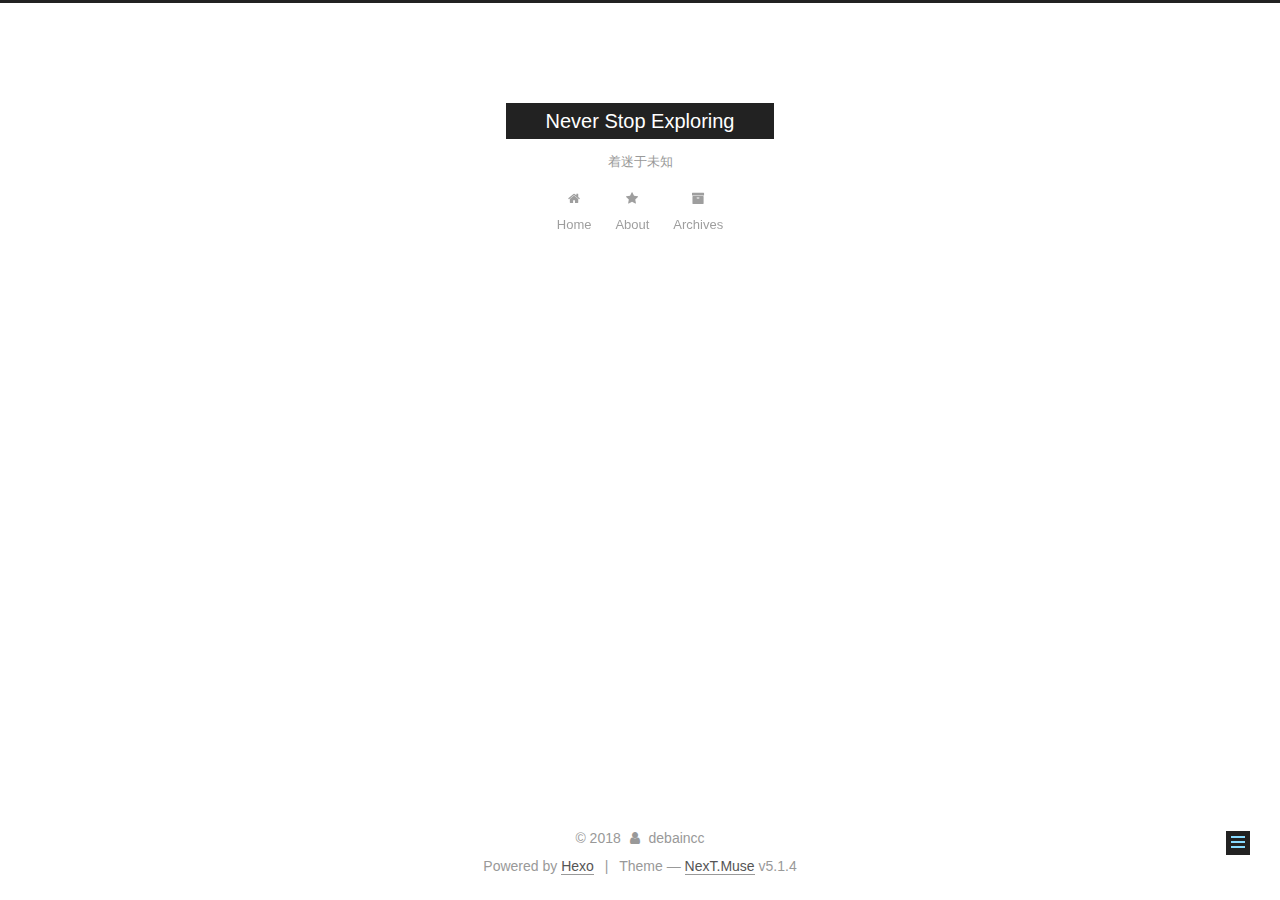
==== about/index.html @ a9b1a8de "Site updated: 2018-10-05 01:32:10" ====
<!DOCTYPE html>



  


<html class="theme-next muse use-motion" lang="zh">
<head>
  <meta charset="UTF-8"/>
<meta http-equiv="X-UA-Compatible" content="IE=edge" />
<meta name="viewport" content="width=device-width, initial-scale=1, maximum-scale=1"/>
<meta name="theme-color" content="#222">









<meta http-equiv="Cache-Control" content="no-transform" />
<meta http-equiv="Cache-Control" content="no-siteapp" />
















  
  
  <link href="/lib/fancybox/source/jquery.fancybox.css?v=2.1.5" rel="stylesheet" type="text/css" />







<link href="/lib/font-awesome/css/font-awesome.min.css?v=4.6.2" rel="stylesheet" type="text/css" />

<link href="/css/main.css?v=5.1.4" rel="stylesheet" type="text/css" />


  <link rel="apple-touch-icon" sizes="180x180" href="/images/apple-touch-icon-next.png?v=5.1.4">


  <link rel="icon" type="image/png" sizes="32x32" href="/images/favicon-32x32-next.png?v=5.1.4">


  <link rel="icon" type="image/png" sizes="16x16" href="/images/favicon-16x16-next.png?v=5.1.4">


  <link rel="mask-icon" href="/images/logo.svg?v=5.1.4" color="#222">





  <meta name="keywords" content="Hexo, NexT" />










<meta name="description" content="程序员，算法渣 电子音乐制作人，手法略残 理性思考者（韭菜），略感焦虑 着迷于未知">
<meta property="og:type" content="website">
<meta property="og:title" content="关于我">
<meta property="og:url" content="http://debiancc.me/about/index.html">
<meta property="og:site_name" content="Never Stop Exploring">
<meta property="og:description" content="程序员，算法渣 电子音乐制作人，手法略残 理性思考者（韭菜），略感焦虑 着迷于未知">
<meta property="og:locale" content="zh">
<meta property="og:image" content="http://debiancc.me/images/pasted-1.png">
<meta property="og:updated_time" content="2018-10-04T11:57:02.921Z">
<meta name="twitter:card" content="summary">
<meta name="twitter:title" content="关于我">
<meta name="twitter:description" content="程序员，算法渣 电子音乐制作人，手法略残 理性思考者（韭菜），略感焦虑 着迷于未知">
<meta name="twitter:image" content="http://debiancc.me/images/pasted-1.png">



<script type="text/javascript" id="hexo.configurations">
  var NexT = window.NexT || {};
  var CONFIG = {
    root: '/',
    scheme: 'Muse',
    version: '5.1.4',
    sidebar: {"position":"left","display":"post","offset":12,"b2t":false,"scrollpercent":false,"onmobile":false},
    fancybox: true,
    tabs: true,
    motion: {"enable":true,"async":false,"transition":{"post_block":"fadeIn","post_header":"slideDownIn","post_body":"slideDownIn","coll_header":"slideLeftIn","sidebar":"slideUpIn"}},
    duoshuo: {
      userId: '0',
      author: 'Author'
    },
    algolia: {
      applicationID: '',
      apiKey: '',
      indexName: '',
      hits: {"per_page":10},
      labels: {"input_placeholder":"Search for Posts","hits_empty":"We didn't find any results for the search: ${query}","hits_stats":"${hits} results found in ${time} ms"}
    }
  };
</script>



  <link rel="canonical" href="http://debiancc.me/about/"/>





  <title>关于我 | Never Stop Exploring</title>
  








</head>

<body itemscope itemtype="http://schema.org/WebPage" lang="zh">

  
  
    
  

  <div class="container sidebar-position-left page-post-detail">
    <div class="headband"></div>

    <header id="header" class="header" itemscope itemtype="http://schema.org/WPHeader">
      <div class="header-inner"><div class="site-brand-wrapper">
  <div class="site-meta ">
    

    <div class="custom-logo-site-title">
      <a href="/"  class="brand" rel="start">
        <span class="logo-line-before"><i></i></span>
        <span class="site-title">Never Stop Exploring</span>
        <span class="logo-line-after"><i></i></span>
      </a>
    </div>
      
        <p class="site-subtitle">着迷于未知</p>
      
  </div>

  <div class="site-nav-toggle">
    <button>
      <span class="btn-bar"></span>
      <span class="btn-bar"></span>
      <span class="btn-bar"></span>
    </button>
  </div>
</div>

<nav class="site-nav">
  

  
    <ul id="menu" class="menu">
      
        
        <li class="menu-item menu-item-home">
          <a href="/" rel="section">
            
              <i class="menu-item-icon fa fa-fw fa-home"></i> <br />
            
            Home
          </a>
        </li>
      
        
        <li class="menu-item menu-item-about">
          <a href="/about/" rel="section">
            
              <i class="menu-item-icon fa fa-fw fa-star"></i> <br />
            
            About
          </a>
        </li>
      
        
        <li class="menu-item menu-item-archives">
          <a href="/archives/" rel="section">
            
              <i class="menu-item-icon fa fa-fw fa-archive"></i> <br />
            
            Archives
          </a>
        </li>
      

      
    </ul>
  

  
</nav>



 </div>
    </header>

    <main id="main" class="main">
      <div class="main-inner">
        <div class="content-wrap">
          <div id="content" class="content">
            

  <div id="posts" class="posts-expand">
    
    
    
    <div class="post-block page">
      <header class="post-header">

	<h1 class="post-title" itemprop="name headline">关于我</h1>



</header>

      
      
      
      <div class="post-body">
        
        
          <p>程序员，算法渣</p>
<p>电子音乐制作人，手法略残</p>
<p>理性思考者（韭菜），略感焦虑</p>
<p>着迷于未知</p>
<p><img src="/images/pasted-1.png" alt="upload successful"></p>

        
      </div>
      
      
      
    </div>
    
    
    
  </div>


          </div>
          


          

  
    <div class="comments" id="comments">
    </div>
  



        </div>
        
          
  
  <div class="sidebar-toggle">
    <div class="sidebar-toggle-line-wrap">
      <span class="sidebar-toggle-line sidebar-toggle-line-first"></span>
      <span class="sidebar-toggle-line sidebar-toggle-line-middle"></span>
      <span class="sidebar-toggle-line sidebar-toggle-line-last"></span>
    </div>
  </div>

  <aside id="sidebar" class="sidebar">
    
    <div class="sidebar-inner">

      

      

      <section class="site-overview-wrap sidebar-panel sidebar-panel-active">
        <div class="site-overview">
          <div class="site-author motion-element" itemprop="author" itemscope itemtype="http://schema.org/Person">
            
              <p class="site-author-name" itemprop="name">debaincc</p>
              <p class="site-description motion-element" itemprop="description"></p>
          </div>

          <nav class="site-state motion-element">

            
              <div class="site-state-item site-state-posts">
              
                <a href="/archives/">
              
                  <span class="site-state-item-count">1</span>
                  <span class="site-state-item-name">posts</span>
                </a>
              </div>
            

            

            

          </nav>

          

          

          
          

          
          

          

        </div>
      </section>

      

      

    </div>
  </aside>


        
      </div>
    </main>

    <footer id="footer" class="footer">
      <div class="footer-inner">
        <div class="copyright">&copy; <span itemprop="copyrightYear">2018</span>
  <span class="with-love">
    <i class="fa fa-user"></i>
  </span>
  <span class="author" itemprop="copyrightHolder">debaincc</span>

  
</div>


  <div class="powered-by">Powered by <a class="theme-link" target="_blank" href="https://hexo.io">Hexo</a></div>



  <span class="post-meta-divider">|</span>



  <div class="theme-info">Theme &mdash; <a class="theme-link" target="_blank" href="https://github.com/iissnan/hexo-theme-next">NexT.Muse</a> v5.1.4</div>




        







        
      </div>
    </footer>

    
      <div class="back-to-top">
        <i class="fa fa-arrow-up"></i>
        
      </div>
    

    

  </div>

  

<script type="text/javascript">
  if (Object.prototype.toString.call(window.Promise) !== '[object Function]') {
    window.Promise = null;
  }
</script>









  












  
  
    <script type="text/javascript" src="/lib/jquery/index.js?v=2.1.3"></script>
  

  
  
    <script type="text/javascript" src="/lib/fastclick/lib/fastclick.min.js?v=1.0.6"></script>
  

  
  
    <script type="text/javascript" src="/lib/jquery_lazyload/jquery.lazyload.js?v=1.9.7"></script>
  

  
  
    <script type="text/javascript" src="/lib/velocity/velocity.min.js?v=1.2.1"></script>
  

  
  
    <script type="text/javascript" src="/lib/velocity/velocity.ui.min.js?v=1.2.1"></script>
  

  
  
    <script type="text/javascript" src="/lib/fancybox/source/jquery.fancybox.pack.js?v=2.1.5"></script>
  


  


  <script type="text/javascript" src="/js/src/utils.js?v=5.1.4"></script>

  <script type="text/javascript" src="/js/src/motion.js?v=5.1.4"></script>



  
  

  
  <script type="text/javascript" src="/js/src/scrollspy.js?v=5.1.4"></script>
<script type="text/javascript" src="/js/src/post-details.js?v=5.1.4"></script>



  


  <script type="text/javascript" src="/js/src/bootstrap.js?v=5.1.4"></script>



  


  




	





  





  










  <script src="//cdn1.lncld.net/static/js/3.0.4/av-min.js"></script>
  <script src="//unpkg.com/valine/dist/Valine.min.js"></script>
  
  <script type="text/javascript">
    var GUEST = ['nick','mail','link'];
    var guest = 'nick,mail,link';
    guest = guest.split(',').filter(item=>{
      return GUEST.indexOf(item)>-1;
    });
    new Valine({
        el: '#comments' ,
        verify: true,
        notify: false,
        appId: 'GdkSOOw5vYKN2gISis4T5c6l-gzGzoHsz',
        appKey: 'bnoTFtNhoXk9dy1do5fguX56',
        placeholder: '欢迎斧正',
        avatar:'',
        guest_info:guest,
        pageSize:'10' || 10,
    });
  </script>



  





  

  

  

  
  

  

  

  

</body>
</html>
---- css/main.css ----
/* normalize.css v3.0.2 | MIT License | git.io/normalize */
html {
  font-family: sans-serif; /* 1 */
  -ms-text-size-adjust: 100%; /* 2 */
  -webkit-text-size-adjust: 100%; /* 2 */
}
body {
  margin: 0;
}
article,
aside,
details,
figcaption,
figure,
footer,
header,
hgroup,
main,
menu,
nav,
section,
summary {
  display: block;
}
audio,
canvas,
progress,
video {
  display: inline-block; /* 1 */
  vertical-align: baseline; /* 2 */
}
audio:not([controls]) {
  display: none;
  height: 0;
}
[hidden],
template {
  display: none;
}
a {
  background-color: transparent;
}
a:active,
a:hover {
  outline: 0;
}
abbr[title] {
  border-bottom: 1px dotted;
}
b,
strong {
  font-weight: bold;
}
dfn {
  font-style: italic;
}
h1 {
  font-size: 2em;
  margin: 0.67em 0;
}
mark {
  background: #ff0;
  color: #000;
}
small {
  font-size: 80%;
}
sub,
sup {
  font-size: 75%;
  line-height: 0;
  position: relative;
  vertical-align: baseline;
}
sup {
  top: -0.5em;
}
sub {
  bottom: -0.25em;
}
img {
  border: 0;
}
svg:not(:root) {
  overflow: hidden;
}
figure {
  margin: 1em 40px;
}
hr {
  -moz-box-sizing: content-box;
  box-sizing: content-box;
  height: 0;
}
pre {
  overflow: auto;
}
code,
kbd,
pre,
samp {
  font-family: monospace, monospace;
  font-size: 1em;
}
button,
input,
optgroup,
select,
textarea {
  color: inherit; /* 1 */
  font: inherit; /* 2 */
  margin: 0; /* 3 */
}
button {
  overflow: visible;
}
button,
select {
  text-transform: none;
}
button,
html input[type="button"],
input[type="reset"],
input[type="submit"] {
  -webkit-appearance: button; /* 2 */
  cursor: pointer; /* 3 */
}
button[disabled],
html input[disabled] {
  cursor: default;
}
button::-moz-focus-inner,
input::-moz-focus-inner {
  border: 0;
  padding: 0;
}
input {
  line-height: normal;
}
input[type="checkbox"],
input[type="radio"] {
  box-sizing: border-box; /* 1 */
  padding: 0; /* 2 */
}
input[type="number"]::-webkit-inner-spin-button,
input[type="number"]::-webkit-outer-spin-button {
  height: auto;
}
input[type="search"] {
  -webkit-appearance: textfield; /* 1 */
  -moz-box-sizing: content-box;
  -webkit-box-sizing: content-box; /* 2 */
  box-sizing: content-box;
}
input[type="search"]::-webkit-search-cancel-button,
input[type="search"]::-webkit-search-decoration {
  -webkit-appearance: none;
}
fieldset {
  border: 1px solid #c0c0c0;
  margin: 0 2px;
  padding: 0.35em 0.625em 0.75em;
}
legend {
  border: 0; /* 1 */
  padding: 0; /* 2 */
}
textarea {
  overflow: auto;
}
optgroup {
  font-weight: bold;
}
table {
  border-collapse: collapse;
  border-spacing: 0;
}
td,
th {
  padding: 0;
}
::selection {
  background: #262a30;
  color: #fff;
}
body {
  position: relative;
  font-family: 'Lato', "PingFang SC", "Microsoft YaHei", sans-serif;
  font-size: 14px;
  line-height: 2;
  color: #555;
  background: #fff;
}
@media (max-width: 767px) {
  body {
    padding-right: 0 !important;
  }
}
@media (min-width: 768px) and (max-width: 991px) {
  body {
    padding-right: 0 !important;
  }
}
@media (min-width: 1600px) {
  body {
    font-size: 16px;
  }
}
h1,
h2,
h3,
h4,
h5,
h6 {
  margin: 0;
  padding: 0;
  font-weight: bold;
  line-height: 1.5;
  font-family: 'Lato', "PingFang SC", "Microsoft YaHei", sans-serif;
}
h2,
h3,
h4,
h5,
h6 {
  margin: 20px 0 15px;
}
h1 {
  font-size: 22px;
}
@media (max-width: 767px) {
  h1 {
    font-size: 18px;
  }
}
h2 {
  font-size: 20px;
}
@media (max-width: 767px) {
  h2 {
    font-size: 16px;
  }
}
h3 {
  font-size: 18px;
}
@media (max-width: 767px) {
  h3 {
    font-size: 14px;
  }
}
h4 {
  font-size: 16px;
}
@media (max-width: 767px) {
  h4 {
    font-size: 12px;
  }
}
h5 {
  font-size: 14px;
}
@media (max-width: 767px) {
  h5 {
    font-size: 10px;
  }
}
h6 {
  font-size: 12px;
}
@media (max-width: 767px) {
  h6 {
    font-size: 8px;
  }
}
p {
  margin: 0 0 20px 0;
}
a {
  color: #555;
  text-decoration: none;
  outline: none;
  border-bottom: 1px solid #999;
  word-wrap: break-word;
}
a:hover {
  color: #222;
  border-bottom-color: #222;
}
blockquote {
  margin: 0;
  padding: 0;
}
img {
  display: block;
  margin: auto;
  max-width: 100%;
  height: auto;
}
hr {
  margin: 40px 0;
  height: 3px;
  border: none;
  background-color: #ddd;
  background-image: repeating-linear-gradient(-45deg, #fff, #fff 4px, transparent 4px, transparent 8px);
}
blockquote {
  padding: 0 15px;
  color: #666;
  border-left: 4px solid #ddd;
}
blockquote cite::before {
  content: "-";
  padding: 0 5px;
}
dt {
  font-weight: 700;
}
dd {
  margin: 0;
  padding: 0;
}
kbd {
  border: 1px solid #ccc;
  border-radius: 0.2em;
  box-shadow: 0.1em 0.1em 0.2em rgba(0,0,0,0.1);
  background-color: #f9f9f9;
  font-family: inherit;
  background-image: -webkit-linear-gradient(top, #eee, #fff, #eee);
  padding: 0.1em 0.3em;
  white-space: nowrap;
}
.text-left {
  text-align: left;
}
.text-center {
  text-align: center;
}
.text-right {
  text-align: right;
}
.text-justify {
  text-align: justify;
}
.text-nowrap {
  white-space: nowrap;
}
.text-lowercase {
  text-transform: lowercase;
}
.text-uppercase {
  text-transform: uppercase;
}
.text-capitalize {
  text-transform: capitalize;
}
.center-block {
  display: block;
  margin-left: auto;
  margin-right: auto;
}
.clearfix:before,
.clearfix:after {
  content: " ";
  display: table;
}
.clearfix:after {
  clear: both;
}
.pullquote {
  width: 45%;
}
.pullquote.left {
  float: left;
  margin-left: 5px;
  margin-right: 10px;
}
.pullquote.right {
  float: right;
  margin-left: 10px;
  margin-right: 5px;
}
.affix.affix.affix {
  position: fixed;
}
.translation {
  margin-top: -20px;
  font-size: 14px;
  color: #999;
}
.scrollbar-measure {
  width: 100px;
  height: 100px;
  overflow: scroll;
  position: absolute;
  top: -9999px;
}
.use-motion .motion-element {
  opacity: 0;
}
table {
  margin: 20px 0;
  width: 100%;
  border-collapse: collapse;
  border-spacing: 0;
  border: 1px solid #ddd;
  font-size: 14px;
  table-layout: fixed;
  word-wrap: break-all;
}
table>tbody>tr:nth-of-type(odd) {
  background-color: #f9f9f9;
}
table>tbody>tr:hover {
  background-color: #f5f5f5;
}
caption,
th,
td {
  padding: 8px;
  text-align: left;
  vertical-align: middle;
  font-weight: normal;
}
th,
td {
  border-bottom: 3px solid #ddd;
  border-right: 1px solid #eee;
}
th {
  padding-bottom: 10px;
  font-weight: 700;
}
td {
  border-bottom-width: 1px;
}
html,
body {
  height: 100%;
}
.container {
  position: relative;
  min-height: 100%;
}
.header-inner {
  margin: 0 auto;
  padding: 100px 0 70px;
  width: 700px;
}
@media (min-width: 1600px) {
  .container .header-inner {
    width: 900px;
  }
}
.main {
  padding-bottom: 150px;
}
.main-inner {
  margin: 0 auto;
  width: 700px;
}
@media (min-width: 1600px) {
  .container .main-inner {
    width: 900px;
  }
}
.footer {
  position: absolute;
  left: 0;
  bottom: 0;
  width: 100%;
  min-height: 50px;
}
.footer-inner {
  box-sizing: border-box;
  margin: 20px auto;
  width: 700px;
}
@media (min-width: 1600px) {
  .container .footer-inner {
    width: 900px;
  }
}
pre,
.highlight {
  overflow: auto;
  margin: 20px 0;
  padding: 0;
  font-size: 13px;
  color: #4d4d4c;
  background: #f7f7f7;
  line-height: 1.6;
}
pre,
code {
  font-family: consolas, Menlo, "PingFang SC", "Microsoft YaHei", monospace;
}
code {
  padding: 2px 4px;
  word-wrap: break-word;
  color: #555;
  background: #eee;
  border-radius: 3px;
  font-size: 13px;
}
pre {
  padding: 10px;
}
pre code {
  padding: 0;
  color: #4d4d4c;
  background: none;
  text-shadow: none;
}
.highlight {
  border-radius: 1px;
}
.highlight pre {
  border: none;
  margin: 0;
  padding: 10px 0;
}
.highlight table {
  margin: 0;
  width: auto;
  border: none;
}
.highlight td {
  border: none;
  padding: 0;
}
.highlight figcaption {
  font-size: 1em;
  color: #4d4d4c;
  line-height: 1em;
  margin-bottom: 1em;
}
.highlight figcaption:before,
.highlight figcaption:after {
  content: " ";
  display: table;
}
.highlight figcaption:after {
  clear: both;
}
.highlight figcaption a {
  float: right;
  color: #4d4d4c;
}
.highlight figcaption a:hover {
  border-bottom-color: #4d4d4c;
}
.highlight .gutter pre {
  padding-left: 10px;
  padding-right: 10px;
  color: #869194;
  text-align: right;
  background-color: #eff2f3;
}
.highlight .code pre {
  width: 100%;
  padding-left: 10px;
  padding-right: 10px;
  background-color: #f7f7f7;
}
.highlight .line {
  height: 20px;
}
.gutter {
  -webkit-user-select: none;
  -moz-user-select: none;
  -ms-user-select: none;
  user-select: none;
}
.gist table {
  width: auto;
}
.gist table td {
  border: none;
}
pre .deletion {
  background: #fdd;
}
pre .addition {
  background: #dfd;
}
pre .meta {
  color: #8959a8;
}
pre .comment {
  color: #8e908c;
}
pre .variable,
pre .attribute,
pre .tag,
pre .regexp,
pre .ruby .constant,
pre .xml .tag .title,
pre .xml .pi,
pre .xml .doctype,
pre .html .doctype,
pre .css .id,
pre .css .class,
pre .css .pseudo {
  color: #c82829;
}
pre .number,
pre .preprocessor,
pre .built_in,
pre .literal,
pre .params,
pre .constant,
pre .command {
  color: #f5871f;
}
pre .ruby .class .title,
pre .css .rules .attribute,
pre .string,
pre .value,
pre .inheritance,
pre .header,
pre .ruby .symbol,
pre .xml .cdata,
pre .special,
pre .number,
pre .formula {
  color: #718c00;
}
pre .title,
pre .css .hexcolor {
  color: #3e999f;
}
pre .function,
pre .python .decorator,
pre .python .title,
pre .ruby .function .title,
pre .ruby .title .keyword,
pre .perl .sub,
pre .javascript .title,
pre .coffeescript .title {
  color: #4271ae;
}
pre .keyword,
pre .javascript .function {
  color: #8959a8;
}
.full-image.full-image.full-image.full-image {
  border: none;
  max-width: 100%;
  width: auto;
  margin: 20px auto 25px;
}
@media (min-width: 992px) {
  .full-image.full-image.full-image.full-image {
    max-width: none;
    width: 110%;
    margin: 25px -5%;
  }
}
.blockquote-center,
.page-home .post-type-quote blockquote,
.page-post-detail .post-type-quote blockquote {
  position: relative;
  margin: 40px 0;
  padding: 0;
  border-left: none;
  text-align: center;
}
.blockquote-center::before,
.page-home .post-type-quote blockquote::before,
.page-post-detail .post-type-quote blockquote::before,
.blockquote-center::after,
.page-home .post-type-quote blockquote::after,
.page-post-detail .post-type-quote blockquote::after {
  position: absolute;
  content: ' ';
  display: block;
  width: 100%;
  height: 24px;
  opacity: 0.2;
  background-repeat: no-repeat;
  background-position: 0 -6px;
  background-size: 22px 22px;
}
.blockquote-center::before,
.page-home .post-type-quote blockquote::before,
.page-post-detail .post-type-quote blockquote::before {
  top: -20px;
  background-image: url("../images/quote-l.svg");
  border-top: 1px solid #ccc;
}
.blockquote-center::after,
.page-home .post-type-quote blockquote::after,
.page-post-detail .post-type-quote blockquote::after {
  bottom: -20px;
  background-image: url("../images/quote-r.svg");
  border-bottom: 1px solid #ccc;
  background-position: 100% 8px;
}
.blockquote-center p,
.page-home .post-type-quote blockquote p,
.page-post-detail .post-type-quote blockquote p,
.blockquote-center div,
.page-home .post-type-quote blockquote div,
.page-post-detail .post-type-quote blockquote div {
  text-align: center;
}
.post .post-body .group-picture img {
  box-sizing: border-box;
  padding: 0 3px;
  border: none;
}
.post .group-picture-row {
  overflow: hidden;
  margin-top: 6px;
}
.post .group-picture-row:first-child {
  margin-top: 0;
}
.post .group-picture-column {
  float: left;
}
.page-post-detail .post-body .group-picture-column {
  float: none;
  margin-top: 10px;
  width: auto !important;
}
.page-post-detail .post-body .group-picture-column img {
  margin: 0 auto;
}
.page-archive .group-picture-container {
  overflow: hidden;
}
.page-archive .group-picture-row {
  float: left;
}
.page-archive .group-picture-row:first-child {
  margin-top: 6px;
}
.page-archive .group-picture-column {
  max-width: 150px;
  max-height: 150px;
}
.post-body .note {
  position: relative;
  padding: 15px;
  margin-bottom: 20px;
  border: 1px solid #eee;
  border-left-width: 5px;
  border-radius: 3px;
}
.post-body .note h2,
.post-body .note h3,
.post-body .note h4,
.post-body .note h5,
.post-body .note h6 {
  margin-top: 0;
  margin-bottom: 0;
  border-bottom: initial;
  padding-top: 0 !important;
}
.post-body .note p:first-child,
.post-body .note ul:first-child,
.post-body .note ol:first-child,
.post-body .note table:first-child,
.post-body .note pre:first-child,
.post-body .note blockquote:first-child {
  margin-top: 0;
}
.post-body .note p:last-child,
.post-body .note ul:last-child,
.post-body .note ol:last-child,
.post-body .note table:last-child,
.post-body .note pre:last-child,
.post-body .note blockquote:last-child {
  margin-bottom: 0;
}
.post-body .note.default {
  border-left-color: #777;
}
.post-body .note.default h2,
.post-body .note.default h3,
.post-body .note.default h4,
.post-body .note.default h5,
.post-body .note.default h6 {
  color: #777;
}
.post-body .note.primary {
  border-left-color: #6f42c1;
}
.post-body .note.primary h2,
.post-body .note.primary h3,
.post-body .note.primary h4,
.post-body .note.primary h5,
.post-body .note.primary h6 {
  color: #6f42c1;
}
.post-body .note.info {
  border-left-color: #428bca;
}
.post-body .note.info h2,
.post-body .note.info h3,
.post-body .note.info h4,
.post-body .note.info h5,
.post-body .note.info h6 {
  color: #428bca;
}
.post-body .note.success {
  border-left-color: #5cb85c;
}
.post-body .note.success h2,
.post-body .note.success h3,
.post-body .note.success h4,
.post-body .note.success h5,
.post-body .note.success h6 {
  color: #5cb85c;
}
.post-body .note.warning {
  border-left-color: #f0ad4e;
}
.post-body .note.warning h2,
.post-body .note.warning h3,
.post-body .note.warning h4,
.post-body .note.warning h5,
.post-body .note.warning h6 {
  color: #f0ad4e;
}
.post-body .note.danger {
  border-left-color: #d9534f;
}
.post-body .note.danger h2,
.post-body .note.danger h3,
.post-body .note.danger h4,
.post-body .note.danger h5,
.post-body .note.danger h6 {
  color: #d9534f;
}
.post-body .label {
  display: inline;
  padding: 0 2px;
  white-space: nowrap;
}
.post-body .label.default {
  background-color: #f0f0f0;
}
.post-body .label.primary {
  background-color: #efe6f7;
}
.post-body .label.info {
  background-color: #e5f2f8;
}
.post-body .label.success {
  background-color: #e7f4e9;
}
.post-body .label.warning {
  background-color: #fcf6e1;
}
.post-body .label.danger {
  background-color: #fae8eb;
}
.post-body .tabs {
  position: relative;
  display: block;
  margin-bottom: 20px;
  padding-top: 10px;
}
.post-body .tabs ul.nav-tabs {
  margin: 0;
  padding: 0;
  display: flex;
  margin-bottom: -1px;
}
@media (max-width: 413px) {
  .post-body .tabs ul.nav-tabs {
    display: block;
    margin-bottom: 5px;
  }
}
.post-body .tabs ul.nav-tabs li.tab {
  list-style-type: none !important;
  margin: 0 0.25em 0 0;
  border-top: 3px solid transparent;
  border-left: 1px solid transparent;
  border-right: 1px solid transparent;
}
@media (max-width: 413px) {
  .post-body .tabs ul.nav-tabs li.tab {
    margin: initial;
    border-top: 1px solid transparent;
    border-left: 3px solid transparent;
    border-right: 1px solid transparent;
    border-bottom: 1px solid transparent;
  }
}
.post-body .tabs ul.nav-tabs li.tab a {
  outline: 0;
  border-bottom: initial;
  display: block;
  line-height: 1.8em;
  padding: 0.25em 0.75em;
  transition-duration: 0.2s;
  transition-timing-function: ease-out;
  transition-delay: 0s;
}
.post-body .tabs ul.nav-tabs li.tab a i {
  width: 1.285714285714286em;
}
.post-body .tabs ul.nav-tabs li.tab.active {
  border-top: 3px solid #fc6423;
  border-left: 1px solid #ddd;
  border-right: 1px solid #ddd;
  background-color: #fff;
}
@media (max-width: 413px) {
  .post-body .tabs ul.nav-tabs li.tab.active {
    border-top: 1px solid #ddd;
    border-left: 3px solid #fc6423;
    border-right: 1px solid #ddd;
    border-bottom: 1px solid #ddd;
  }
}
.post-body .tabs ul.nav-tabs li.tab.active a {
  cursor: default;
  color: #555;
}
.post-body .tabs .tab-content {
  background-color: #fff;
}
.post-body .tabs .tab-content .tab-pane {
  border: 1px solid #ddd;
  padding: 20px 20px 0 20px;
}
.post-body .tabs .tab-content .tab-pane:not(.active) {
  display: none !important;
}
.post-body .tabs .tab-content .tab-pane.active {
  display: block !important;
}
.btn {
  display: inline-block;
  padding: 0 20px;
  font-size: 14px;
  color: #fff;
  background: #222;
  border: 2px solid #222;
  text-decoration: none;
  border-radius: 0;
  transition-property: background-color;
  transition-duration: 0.2s;
  transition-timing-function: ease-in-out;
  transition-delay: 0s;
  line-height: 2;
}
.btn:hover {
  border-color: #222;
  color: #222;
  background: #fff;
}
.btn +.btn {
  margin: 0 0 8px 8px;
}
.btn .fa-fw {
  width: 1.285714285714286em;
  text-align: left;
}
.btn-bar {
  display: block;
  width: 22px;
  height: 2px;
  background: #555;
  border-radius: 1px;
}
.btn-bar+.btn-bar {
  margin-top: 4px;
}
.pagination {
  margin: 120px 0 40px;
  text-align: center;
  border-top: 1px solid #eee;
}
.page-number-basic,
.pagination .prev,
.pagination .next,
.pagination .page-number,
.pagination .space {
  display: inline-block;
  position: relative;
  top: -1px;
  margin: 0 10px;
  padding: 0 11px;
}
@media (max-width: 767px) {
  .page-number-basic,
  .pagination .prev,
  .pagination .next,
  .pagination .page-number,
  .pagination .space {
    margin: 0 5px;
  }
}
.pagination .prev,
.pagination .next,
.pagination .page-number {
  border-bottom: 0;
  border-top: 1px solid #eee;
  transition-property: border-color;
  transition-duration: 0.2s;
  transition-timing-function: ease-in-out;
  transition-delay: 0s;
}
.pagination .prev:hover,
.pagination .next:hover,
.pagination .page-number:hover {
  border-top-color: #222;
}
.pagination .space {
  padding: 0;
  margin: 0;
}
.pagination .prev {
  margin-left: 0;
}
.pagination .next {
  margin-right: 0;
}
.pagination .page-number.current {
  color: #fff;
  background: #ccc;
  border-top-color: #ccc;
}
@media (max-width: 767px) {
  .pagination {
    border-top: none;
  }
  .pagination .prev,
  .pagination .next,
  .pagination .page-number {
    margin-bottom: 10px;
    border-top: 0;
    border-bottom: 1px solid #eee;
    padding: 0 10px;
  }
  .pagination .prev:hover,
  .pagination .next:hover,
  .pagination .page-number:hover {
    border-bottom-color: #222;
  }
}
.comments {
  margin: 60px 20px 0;
}
.tag-cloud {
  text-align: center;
}
.tag-cloud a {
  display: inline-block;
  margin: 10px;
}
.back-to-top {
  box-sizing: border-box;
  position: fixed;
  bottom: -100px;
  right: 30px;
  z-index: 1050;
  padding: 0 6px;
  width: 24px;
  background: #222;
  font-size: 12px;
  opacity: 1;
  color: #fff;
  cursor: pointer;
  text-align: center;
  -webkit-transform: translateZ(0);
  transition-property: bottom;
  transition-duration: 0.2s;
  transition-timing-function: ease-in-out;
  transition-delay: 0s;
}
@media (min-width: 768px) and (max-width: 991px) {
  .back-to-top {
    display: none !important;
  }
}
@media (max-width: 767px) {
  .back-to-top {
    display: none !important;
  }
}
.back-to-top.back-to-top-on {
  bottom: 19px;
}
.header {
  background: transparent;
}
.header-inner {
  position: relative;
}
.headband {
  height: 3px;
  background: #222;
}
.site-meta {
  margin: 0;
  text-align: center;
}
@media (max-width: 767px) {
  .site-meta {
    text-align: center;
  }
}
.brand {
  position: relative;
  display: inline-block;
  padding: 0 40px;
  color: #fff;
  background: #222;
  border-bottom: none;
}
.brand:hover {
  color: #fff;
}
.logo {
  display: inline-block;
  margin-right: 5px;
  line-height: 36px;
  vertical-align: top;
}
.site-title {
  display: inline-block;
  vertical-align: top;
  line-height: 36px;
  font-size: 20px;
  font-weight: normal;
  font-family: 'Lato', "PingFang SC", "Microsoft YaHei", sans-serif;
}
.site-subtitle {
  margin-top: 10px;
  font-size: 13px;
  color: #999;
}
.use-motion .brand {
  opacity: 0;
}
.use-motion .logo,
.use-motion .site-title,
.use-motion .site-subtitle {
  opacity: 0;
  position: relative;
  top: -10px;
}
.site-nav-toggle {
  display: none;
  position: absolute;
  top: 10px;
  left: 10px;
}
@media (max-width: 767px) {
  .site-nav-toggle {
    display: block;
  }
}
.site-nav-toggle button {
  margin-top: 2px;
  padding: 9px 10px;
  background: transparent;
  border: none;
}
@media (max-width: 767px) {
  .site-nav {
    display: none;
    margin: 0 -10px;
    padding: 0 10px;
    clear: both;
    border-top: 1px solid #ddd;
  }
}
@media (min-width: 768px) and (max-width: 991px) {
  .site-nav {
    display: block !important;
  }
}
@media (min-width: 992px) {
  .site-nav {
    display: block !important;
  }
}
.menu {
  margin-top: 20px;
  padding-left: 0;
  text-align: center;
}
.menu .menu-item {
  display: inline-block;
  margin: 0 10px;
  list-style: none;
}
@media screen and (max-width: 767px) {
  .menu .menu-item {
    margin-top: 10px;
  }
}
.menu .menu-item a {
  display: block;
  font-size: 13px;
  line-height: inherit;
  border-bottom: 1px solid transparent;
  transition-property: border-color;
  transition-duration: 0.2s;
  transition-timing-function: ease-in-out;
  transition-delay: 0s;
}
.menu .menu-item a:hover {
  border-bottom-color: #222;
}
.menu .menu-item .fa {
  margin-right: 5px;
}
.use-motion .menu-item {
  opacity: 0;
}
.post-body {
  font-family: 'Lato', "PingFang SC", "Microsoft YaHei", sans-serif;
}
@media (max-width: 767px) {
  .post-body {
    word-break: break-word;
  }
}
.post-body .fancybox img {
  display: block !important;
  margin: 0 auto;
  cursor: pointer;
  cursor: zoom-in;
  cursor: -webkit-zoom-in;
}
.post-body .image-caption,
.post-body .figure .caption {
  margin: -20px auto 15px;
  text-align: center;
  font-size: 14px;
  color: #999;
  font-weight: bold;
  line-height: 1;
}
.post-sticky-flag {
  display: inline-block;
  font-size: 16px;
  -ms-transform: rotate(30deg);
  -webkit-transform: rotate(30deg);
  -moz-transform: rotate(30deg);
  -ms-transform: rotate(30deg);
  -o-transform: rotate(30deg);
  transform: rotate(30deg);
}
.use-motion .post-block,
.use-motion .pagination,
.use-motion .comments {
  opacity: 0;
}
.use-motion .post-header {
  opacity: 0;
}
.use-motion .post-body {
  opacity: 0;
}
.use-motion .collection-title {
  opacity: 0;
}
.posts-expand {
  padding-top: 40px;
}
@media (max-width: 767px) {
  .posts-expand {
    margin: 0 20px;
  }
  .post-body pre .gutter pre {
    padding-right: 10px;
  }
  .post-body .highlight {
    margin-left: 0px;
    margin-right: 0px;
    padding: 0;
  }
  .post-body .highlight .gutter pre {
    padding-right: 10px;
  }
}
@media (min-width: 992px) {
  .posts-expand .post-body {
    text-align: justify;
  }
}
.posts-expand .post-body h2,
.posts-expand .post-body h3,
.posts-expand .post-body h4,
.posts-expand .post-body h5,
.posts-expand .post-body h6 {
  padding-top: 10px;
}
.posts-expand .post-body h2 .header-anchor,
.posts-expand .post-body h3 .header-anchor,
.posts-expand .post-body h4 .header-anchor,
.posts-expand .post-body h5 .header-anchor,
.posts-expand .post-body h6 .header-anchor {
  float: right;
  margin-left: 10px;
  color: #ccc;
  border-bottom-style: none;
  visibility: hidden;
}
.posts-expand .post-body h2 .header-anchor:hover,
.posts-expand .post-body h3 .header-anchor:hover,
.posts-expand .post-body h4 .header-anchor:hover,
.posts-expand .post-body h5 .header-anchor:hover,
.posts-expand .post-body h6 .header-anchor:hover {
  color: inherit;
}
.posts-expand .post-body h2:hover .header-anchor,
.posts-expand .post-body h3:hover .header-anchor,
.posts-expand .post-body h4:hover .header-anchor,
.posts-expand .post-body h5:hover .header-anchor,
.posts-expand .post-body h6:hover .header-anchor {
  visibility: visible;
}
.posts-expand .post-body ul li {
  list-style: circle;
}
.posts-expand .post-body img {
  box-sizing: border-box;
  margin: auto;
  padding: 3px;
  border: 1px solid #ddd;
}
.posts-expand .post-body .fancybox img {
  margin: 0 auto 25px;
}
@media (max-width: 767px) {
  .posts-collapse {
    margin: 0 20px;
  }
  .posts-collapse .post-title,
  .posts-collapse .post-meta {
    display: block;
    width: auto;
    text-align: left;
  }
}
.posts-collapse {
  position: relative;
  z-index: 1010;
  margin-left: 55px;
}
.posts-collapse::after {
  content: " ";
  position: absolute;
  top: 20px;
  left: 0;
  margin-left: -2px;
  width: 4px;
  height: 100%;
  background: #f5f5f5;
  z-index: -1;
}
@media (max-width: 767px) {
  .posts-collapse {
    margin: 0 20px;
  }
}
.posts-collapse .collection-title {
  position: relative;
  margin: 60px 0;
}
.posts-collapse .collection-title h1,
.posts-collapse .collection-title h2 {
  margin-left: 20px;
}
.posts-collapse .collection-title small {
  color: #bbb;
  margin-left: 5px;
}
.posts-collapse .collection-title::before {
  content: " ";
  position: absolute;
  left: 0;
  top: 50%;
  margin-left: -4px;
  margin-top: -4px;
  width: 8px;
  height: 8px;
  background: #bbb;
  border-radius: 50%;
}
.posts-collapse .post {
  margin: 30px 0;
}
.posts-collapse .post-header {
  position: relative;
  transition-duration: 0.2s;
  transition-timing-function: ease-in-out;
  transition-delay: 0s;
  transition-property: border;
  border-bottom: 1px dashed #ccc;
}
.posts-collapse .post-header::before {
  content: " ";
  position: absolute;
  left: 0;
  top: 12px;
  width: 6px;
  height: 6px;
  margin-left: -4px;
  background: #bbb;
  border-radius: 50%;
  border: 1px solid #fff;
  transition-duration: 0.2s;
  transition-timing-function: ease-in-out;
  transition-delay: 0s;
  transition-property: background;
}
.posts-collapse .post-header:hover {
  border-bottom-color: #666;
}
.posts-collapse .post-header:hover::before {
  background: #222;
}
.posts-collapse .post-meta {
  position: absolute;
  font-size: 12px;
  left: 20px;
  top: 5px;
}
.posts-collapse .post-comments-count {
  display: none;
}
.posts-collapse .post-title {
  margin-left: 60px;
  font-size: 16px;
  font-weight: normal;
  line-height: inherit;
}
.posts-collapse .post-title::after {
  margin-left: 3px;
  opacity: 0.6;
}
.posts-collapse .post-title a {
  color: #666;
  border-bottom: none;
}
.page-home .post-type-quote .post-header,
.page-post-detail .post-type-quote .post-header,
.page-home .post-type-quote .post-tags,
.page-post-detail .post-type-quote .post-tags {
  display: none;
}
.posts-expand .post-title {
  text-align: center;
  word-break: break-word;
  font-weight: 400;
}
.posts-expand .post-title-link {
  display: inline-block;
  position: relative;
  color: #555;
  border-bottom: none;
  line-height: 1.2;
  vertical-align: top;
}
.posts-expand .post-title-link::before {
  content: "";
  position: absolute;
  width: 100%;
  height: 2px;
  bottom: 0;
  left: 0;
  background-color: #000;
  visibility: hidden;
  -webkit-transform: scaleX(0);
  -moz-transform: scaleX(0);
  -ms-transform: scaleX(0);
  -o-transform: scaleX(0);
  transform: scaleX(0);
  transition-duration: 0.2s;
  transition-timing-function: ease-in-out;
  transition-delay: 0s;
}
.posts-expand .post-title-link:hover::before {
  visibility: visible;
  -webkit-transform: scaleX(1);
  -moz-transform: scaleX(1);
  -ms-transform: scaleX(1);
  -o-transform: scaleX(1);
  transform: scaleX(1);
}
.posts-expand .post-title-link .fa {
  font-size: 16px;
}
.posts-expand .post-meta {
  margin: 3px 0 60px 0;
  color: #999;
  font-family: 'Lato', "PingFang SC", "Microsoft YaHei", sans-serif;
  font-size: 12px;
  text-align: center;
}
.posts-expand .post-meta .post-category-list {
  display: inline-block;
  margin: 0;
  padding: 3px;
}
.posts-expand .post-meta .post-category-list-link {
  color: #999;
}
.posts-expand .post-meta .post-description {
  font-size: 14px;
  margin-top: 2px;
}
.post-meta-divider {
  margin: 0 0.5em;
}
.post-meta-item-icon {
  margin-right: 3px;
}
@media (min-width: 768px) and (max-width: 991px) {
  .post-meta-item-icon {
    display: inline-block;
  }
}
@media (max-width: 767px) {
  .post-meta-item-icon {
    display: inline-block;
  }
}
@media (min-width: 768px) and (max-width: 991px) {
  .post-meta-item-text {
    display: none;
  }
}
@media (max-width: 767px) {
  .post-meta-item-text {
    display: none;
  }
}
@media (max-width: 767px) {
  .posts-expand .post-comments-count {
    display: none;
  }
}
.post-button {
  margin-top: 40px;
}
.posts-expand .post-tags {
  margin-top: 40px;
  text-align: center;
}
.posts-expand .post-tags a {
  display: inline-block;
  margin-right: 10px;
  font-size: 13px;
}
.post-nav {
  display: table;
  margin-top: 15px;
  width: 100%;
  border-top: 1px solid #eee;
}
.post-nav-divider {
  display: table-cell;
  width: 10%;
}
.post-nav-item {
  display: table-cell;
  padding: 10px 0 0 0;
  width: 45%;
  vertical-align: top;
}
.post-nav-item a {
  position: relative;
  display: block;
  line-height: 25px;
  font-size: 14px;
  color: #555;
  border-bottom: none;
}
.post-nav-item a:hover {
  color: #222;
  border-bottom: none;
}
.post-nav-item a:active {
  top: 2px;
}
.post-nav-item .fa {
  position: absolute;
  top: 8px;
  left: 0;
  font-size: 12px;
}
.post-nav-next a {
  padding-left: 15px;
}
.post-nav-prev {
  text-align: right;
}
.post-nav-prev a {
  padding-right: 15px;
}
.post-nav-prev .fa {
  right: 0;
  left: auto;
}
.posts-expand .post-eof {
  display: block;
  margin: 80px auto 60px;
  width: 8%;
  height: 1px;
  background: #ccc;
  text-align: center;
}
.post:last-child .post-eof.post-eof.post-eof {
  display: none;
}
.post-gallery {
  display: table;
  table-layout: fixed;
  width: 100%;
  border-collapse: separate;
}
.post-gallery-row {
  display: table-row;
}
.post-gallery .post-gallery-img {
  display: table-cell;
  text-align: center;
  vertical-align: middle;
  border: none;
}
.post-gallery .post-gallery-img img {
  max-width: 100%;
  max-height: 100%;
  border: none;
}
.fancybox-close,
.fancybox-close:hover {
  border: none;
}
.rtl.post-body p,
.rtl.post-body a,
.rtl.post-body h1,
.rtl.post-body h2,
.rtl.post-body h3,
.rtl.post-body h4,
.rtl.post-body h5,
.rtl.post-body h6,
.rtl.post-body li,
.rtl.post-body ul,
.rtl.post-body ol {
  direction: rtl;
  font-family: UKIJ Ekran;
}
.rtl.post-title {
  font-family: UKIJ Ekran;
}
.sidebar {
  position: fixed;
  right: 0;
  top: 0;
  bottom: 0;
  width: 0;
  z-index: 1040;
  box-shadow: inset 0 2px 6px #000;
  background: #222;
  -webkit-transform: translateZ(0);
}
.sidebar a {
  color: #999;
  border-bottom-color: #555;
}
.sidebar a:hover {
  color: #eee;
}
@media (min-width: 768px) and (max-width: 991px) {
  .sidebar {
    display: none !important;
  }
}
@media (max-width: 767px) {
  .sidebar {
    display: none !important;
  }
}
.sidebar-inner {
  position: relative;
  padding: 20px 10px;
  color: #999;
  text-align: center;
}
.site-overview-wrap {
  overflow: hidden;
}
.site-overview {
  overflow-y: auto;
  overflow-x: hidden;
}
.sidebar-toggle {
  position: fixed;
  right: 30px;
  bottom: 45px;
  width: 14px;
  height: 14px;
  padding: 5px;
  background: #222;
  line-height: 0;
  z-index: 1050;
  cursor: pointer;
  -webkit-transform: translateZ(0);
}
@media (min-width: 768px) and (max-width: 991px) {
  .sidebar-toggle {
    display: none !important;
  }
}
@media (max-width: 767px) {
  .sidebar-toggle {
    display: none !important;
  }
}
.sidebar-toggle-line {
  position: relative;
  display: inline-block;
  vertical-align: top;
  height: 2px;
  width: 100%;
  background: #fff;
  margin-top: 3px;
}
.sidebar-toggle-line:first-child {
  margin-top: 0;
}
.site-author-image {
  display: block;
  margin: 0 auto;
  padding: 2px;
  max-width: 96px;
  height: auto;
  border: 2px solid #333;
}
.site-author-name {
  margin: 5px 0 0;
  text-align: center;
  color: #f5f5f5;
  font-weight: normal;
}
.site-description {
  margin-top: 5px;
  text-align: center;
  font-size: 14px;
  color: #999;
}
.site-state {
  overflow: hidden;
  line-height: 1.4;
  white-space: nowrap;
  text-align: center;
}
.site-state-item {
  display: inline-block;
  padding: 0 15px;
  border-left: 1px solid #333;
}
.site-state-item:first-child {
  border-left: none;
}
.site-state-item a {
  border-bottom: none;
}
.site-state-item-count {
  display: block;
  text-align: center;
  color: inherit;
  font-weight: 600;
  font-size: 18px;
}
.site-state-item-name {
  font-size: 13px;
  color: inherit;
}
.feed-link {
  margin-top: 20px;
}
.feed-link a {
  display: inline-block;
  padding: 0 15px;
  color: #fc6423;
  border: 1px solid #fc6423;
  border-radius: 4px;
}
.feed-link a i {
  color: #fc6423;
  font-size: 14px;
}
.feed-link a:hover {
  color: #fff;
  background: #fc6423;
}
.feed-link a:hover i {
  color: #fff;
}
.links-of-author {
  margin-top: 20px;
}
.links-of-author a {
  display: inline-block;
  vertical-align: middle;
  margin-right: 10px;
  margin-bottom: 10px;
  border-bottom-color: #555;
  font-size: 13px;
}
.links-of-author a:before {
  display: inline-block;
  vertical-align: middle;
  margin-right: 3px;
  content: " ";
  width: 4px;
  height: 4px;
  border-radius: 50%;
  background: #d0e5cc;
}
.links-of-blogroll {
  font-size: 13px;
}
.links-of-blogroll-title {
  margin-top: 20px;
  font-size: 14px;
  font-weight: 600;
}
.links-of-blogroll-list {
  margin: 0;
  padding: 0;
  list-style: none;
}
.links-of-blogroll-item {
  padding: 2px 10px;
}
.links-of-blogroll-item a {
  max-width: 280px;
  box-sizing: border-box;
  display: inline-block;
  overflow: hidden;
  white-space: nowrap;
  text-overflow: ellipsis;
}
.sidebar-nav {
  margin: 0 0 20px;
  padding-left: 0;
}
.sidebar-nav li {
  display: inline-block;
  cursor: pointer;
  border-bottom: 1px solid transparent;
  font-size: 14px;
  color: #555;
}
.sidebar-nav li:hover {
  color: #f5f5f5;
}
.page-post-detail .sidebar-nav-toc {
  padding: 0 5px;
}
.page-post-detail .sidebar-nav-overview {
  margin-left: 10px;
}
.sidebar-nav .sidebar-nav-active {
  color: #87daff;
  border-bottom-color: #87daff;
}
.sidebar-nav .sidebar-nav-active:hover {
  color: #87daff;
}
.sidebar-panel {
  display: none;
}
.sidebar-panel-active {
  display: block;
}
.post-toc-empty {
  font-size: 14px;
  color: #666;
}
.post-toc-wrap {
  overflow: hidden;
}
.post-toc {
  overflow: auto;
}
.post-toc ol {
  margin: 0;
  padding: 0 2px 5px 10px;
  text-align: left;
  list-style: none;
  font-size: 14px;
}
.post-toc ol > ol {
  padding-left: 0;
}
.post-toc ol a {
  transition-duration: 0.2s;
  transition-timing-function: ease-in-out;
  transition-delay: 0s;
  transition-property: all;
  color: #999;
  border-bottom-color: #555;
}
.post-toc ol a:hover {
  color: #ccc;
  border-bottom-color: #ccc;
}
.post-toc .nav-item {
  overflow: hidden;
  text-overflow: ellipsis;
  text-align: justify;
  white-space: nowrap;
  line-height: 1.8;
}
.post-toc .nav .nav-child {
  display: none;
}
.post-toc .nav .active > .nav-child {
  display: block;
}
.post-toc .nav .active-current > .nav-child {
  display: block;
}
.post-toc .nav .active-current > .nav-child > .nav-item {
  display: block;
}
.post-toc .nav .active > a {
  color: #87daff;
  border-bottom-color: #87daff;
}
.post-toc .nav .active-current > a {
  color: #87daff;
}
.post-toc .nav .active-current > a:hover {
  color: #87daff;
}
.footer {
  font-size: 14px;
  color: #999;
}
.footer img {
  border: none;
}
.footer-inner {
  text-align: center;
}
.with-love {
  display: inline-block;
  margin: 0 5px;
}
.powered-by,
.theme-info {
  display: inline-block;
}
.cc-license {
  margin-top: 10px;
  text-align: center;
}
.cc-license .cc-opacity {
  opacity: 0.7;
  border-bottom: none;
}
.cc-license .cc-opacity:hover {
  opacity: 0.9;
}
.cc-license img {
  display: inline-block;
}
.theme-next #ds-thread #ds-reset {
  color: #555;
}
.theme-next #ds-thread #ds-reset .ds-replybox {
  margin-bottom: 30px;
}
.theme-next #ds-thread #ds-reset .ds-replybox .ds-avatar,
.theme-next #ds-reset .ds-avatar img {
  box-shadow: none;
}
.theme-next #ds-thread #ds-reset .ds-textarea-wrapper {
  border-color: #c7d4e1;
  background: none;
  border-top-right-radius: 3px;
  border-top-left-radius: 3px;
}
.theme-next #ds-thread #ds-reset .ds-textarea-wrapper textarea {
  height: 60px;
}
.theme-next #ds-reset .ds-rounded-top {
  border-radius: 0;
}
.theme-next #ds-thread #ds-reset .ds-post-toolbar {
  box-sizing: border-box;
  border: 1px solid #c7d4e1;
  background: #f6f8fa;
}
.theme-next #ds-thread #ds-reset .ds-post-options {
  height: 40px;
  border: none;
  background: none;
}
.theme-next #ds-thread #ds-reset .ds-toolbar-buttons {
  top: 11px;
}
.theme-next #ds-thread #ds-reset .ds-sync {
  top: 5px;
}
.theme-next #ds-thread #ds-reset .ds-post-button {
  top: 4px;
  right: 5px;
  width: 90px;
  height: 30px;
  border: 1px solid #c5ced7;
  border-radius: 3px;
  background-image: linear-gradient(#fbfbfc, #f5f7f9);
  color: #60676d;
}
.theme-next #ds-thread #ds-reset .ds-post-button:hover {
  background-position: 0 -30px;
  color: #60676d;
}
.theme-next #ds-thread #ds-reset .ds-comments-info {
  padding: 10px 0;
}
.theme-next #ds-thread #ds-reset .ds-sort {
  display: none;
}
.theme-next #ds-thread #ds-reset li.ds-tab a.ds-current {
  border: none;
  background: #f6f8fa;
  color: #60676d;
}
.theme-next #ds-thread #ds-reset li.ds-tab a.ds-current:hover {
  background-color: #e9f0f7;
  color: #60676d;
}
.theme-next #ds-thread #ds-reset li.ds-tab a {
  border-radius: 2px;
  padding: 5px;
}
.theme-next #ds-thread #ds-reset .ds-login-buttons p {
  color: #999;
  line-height: 36px;
}
.theme-next #ds-thread #ds-reset .ds-login-buttons .ds-service-list li {
  height: 28px;
}
.theme-next #ds-thread #ds-reset .ds-service-list a {
  background: none;
  padding: 5px;
  border: 1px solid;
  border-radius: 3px;
  text-align: center;
}
.theme-next #ds-thread #ds-reset .ds-service-list a:hover {
  color: #fff;
  background: #666;
}
.theme-next #ds-thread #ds-reset .ds-service-list .ds-weibo {
  color: #fc9b00;
  border-color: #fc9b00;
}
.theme-next #ds-thread #ds-reset .ds-service-list .ds-weibo:hover {
  background: #fc9b00;
}
.theme-next #ds-thread #ds-reset .ds-service-list .ds-qq {
  color: #60a3ec;
  border-color: #60a3ec;
}
.theme-next #ds-thread #ds-reset .ds-service-list .ds-qq:hover {
  background: #60a3ec;
}
.theme-next #ds-thread #ds-reset .ds-service-list .ds-renren {
  color: #2e7ac4;
  border-color: #2e7ac4;
}
.theme-next #ds-thread #ds-reset .ds-service-list .ds-renren:hover {
  background: #2e7ac4;
}
.theme-next #ds-thread #ds-reset .ds-service-list .ds-douban {
  color: #37994c;
  border-color: #37994c;
}
.theme-next #ds-thread #ds-reset .ds-service-list .ds-douban:hover {
  background: #37994c;
}
.theme-next #ds-thread #ds-reset .ds-service-list .ds-kaixin {
  color: #fef20d;
  border-color: #fef20d;
}
.theme-next #ds-thread #ds-reset .ds-service-list .ds-kaixin:hover {
  background: #fef20d;
}
.theme-next #ds-thread #ds-reset .ds-service-list .ds-netease {
  color: #f00;
  border-color: #f00;
}
.theme-next #ds-thread #ds-reset .ds-service-list .ds-netease:hover {
  background: #f00;
}
.theme-next #ds-thread #ds-reset .ds-service-list .ds-sohu {
  color: #ffcb05;
  border-color: #ffcb05;
}
.theme-next #ds-thread #ds-reset .ds-service-list .ds-sohu:hover {
  background: #ffcb05;
}
.theme-next #ds-thread #ds-reset .ds-service-list .ds-baidu {
  color: #2831e0;
  border-color: #2831e0;
}
.theme-next #ds-thread #ds-reset .ds-service-list .ds-baidu:hover {
  background: #2831e0;
}
.theme-next #ds-thread #ds-reset .ds-service-list .ds-google {
  color: #166bec;
  border-color: #166bec;
}
.theme-next #ds-thread #ds-reset .ds-service-list .ds-google:hover {
  background: #166bec;
}
.theme-next #ds-thread #ds-reset .ds-service-list .ds-weixin {
  color: #00ce0d;
  border-color: #00ce0d;
}
.theme-next #ds-thread #ds-reset .ds-service-list .ds-weixin:hover {
  background: #00ce0d;
}
.theme-next #ds-thread #ds-reset .ds-service-list .ds-more-services {
  border: none;
}
.theme-next #ds-thread #ds-reset .ds-service-list .ds-more-services:hover {
  background: none;
}
.theme-next #ds-reset .duoshuo-ua-admin {
  display: inline-block;
  color: #f00;
}
.theme-next #ds-reset .duoshuo-ua-platform,
.theme-next #ds-reset .duoshuo-ua-browser {
  color: #ccc;
}
.theme-next #ds-reset .duoshuo-ua-platform .fa,
.theme-next #ds-reset .duoshuo-ua-browser .fa {
  display: inline-block;
  margin-right: 3px;
}
.theme-next #ds-reset .duoshuo-ua-separator {
  display: inline-block;
  margin-left: 5px;
}
.theme-next .this_ua {
  background-color: #ccc !important;
  border-radius: 4px;
  padding: 0 5px !important;
  margin: 1px 1px !important;
  border: 1px solid #bbb !important;
  color: #fff;
  display: inline-block !important;
}
.theme-next .this_ua.admin {
  background-color: #d9534f !important;
  border-color: #d9534f !important;
}
.theme-next .this_ua.platform.iOS,
.theme-next .this_ua.platform.Mac,
.theme-next .this_ua.platform.Windows {
  background-color: #39b3d7 !important;
  border-color: #46b8da !important;
}
.theme-next .this_ua.platform.Linux {
  background-color: #3a3a3a !important;
  border-color: #1f1f1f !important;
}
.theme-next .this_ua.platform.Android {
  background-color: #00c47d !important;
  border-color: #01b171 !important;
}
.theme-next .this_ua.browser.Mobile,
.theme-next .this_ua.browser.Chrome {
  background-color: #5cb85c !important;
  border-color: #4cae4c !important;
}
.theme-next .this_ua.browser.Firefox {
  background-color: #f0ad4e !important;
  border-color: #eea236 !important;
}
.theme-next .this_ua.browser.Maxthon,
.theme-next .this_ua.browser.IE {
  background-color: #428bca !important;
  border-color: #357ebd !important;
}
.theme-next .this_ua.browser.baidu,
.theme-next .this_ua.browser.UCBrowser,
.theme-next .this_ua.browser.Opera {
  background-color: #d9534f !important;
  border-color: #d43f3a !important;
}
.theme-next .this_ua.browser.Android,
.theme-next .this_ua.browser.QQBrowser {
  background-color: #78ace9 !important;
  border-color: #4cae4c !important;
}
.post-spread {
  margin-top: 20px;
  text-align: center;
}
.jiathis_style {
  display: inline-block;
}
.jiathis_style a {
  border: none;
}
.fa {
  font-family: FontAwesome !important;
}
.post-spread {
  margin-top: 20px;
  text-align: center;
}
.bdshare-slide-button-box a {
  border: none;
}
.bdsharebuttonbox {
  display: inline-block;
}
.bdsharebuttonbox a {
  border: none;
}
.local-search-pop-overlay {
  position: fixed;
  width: 100%;
  height: 100%;
  top: 0;
  left: 0;
  z-index: 2080;
  background-color: rgba(0,0,0,0.3);
}
.local-search-popup {
  display: none;
  position: fixed;
  top: 10%;
  left: 50%;
  margin-left: -350px;
  width: 700px;
  height: 80%;
  padding: 0;
  background: #fff;
  color: #333;
  z-index: 9999;
  border-radius: 5px;
}
@media (max-width: 767px) {
  .local-search-popup {
    padding: 0;
    top: 0;
    left: 0;
    margin: 0;
    width: 100%;
    height: 100%;
    border-radius: 0;
  }
}
.local-search-popup ul.search-result-list {
  padding: 0;
  margin: 0 5px;
}
.local-search-popup p.search-result {
  border-bottom: 1px dashed #ccc;
  padding: 5px 0;
}
.local-search-popup a.search-result-title {
  font-weight: bold;
  font-size: 16px;
}
.local-search-popup .search-keyword {
  border-bottom: 1px dashed #f00;
  font-weight: bold;
  color: #f00;
}
.local-search-popup .local-search-header {
  padding: 5px;
  height: 36px;
  background: #f5f5f5;
  border-top-left-radius: 5px;
  border-top-right-radius: 5px;
}
.local-search-popup #local-search-result {
  overflow: auto;
  position: relative;
  padding: 5px 25px;
  height: calc(100% - 55px);
}
.local-search-popup .local-search-input-wrapper {
  display: inline-block;
  width: calc(100% - 90px);
  height: 36px;
  line-height: 36px;
  padding: 0 5px;
}
.local-search-popup .local-search-input-wrapper input {
  padding: 8px 0;
  height: 20px;
  display: block;
  width: 100%;
  outline: none;
  border: none;
  background: transparent;
  vertical-align: middle;
}
.local-search-popup .search-icon,
.local-search-popup .popup-btn-close {
  display: inline-block;
  font-size: 18px;
  color: #999;
  height: 36px;
  width: 18px;
  padding-left: 10px;
  padding-right: 10px;
}
.local-search-popup .search-icon {
  float: left;
}
.local-search-popup .popup-btn-close {
  border-left: 1px solid #eee;
  float: right;
  cursor: pointer;
}
.local-search-popup #no-result {
  position: absolute;
  left: 50%;
  top: 50%;
  -webkit-transform: translate(-50%, -50%);
  -webkit-transform: translate(-50%, -50%);
  -moz-transform: translate(-50%, -50%);
  -ms-transform: translate(-50%, -50%);
  -o-transform: translate(-50%, -50%);
  transform: translate(-50%, -50%);
  color: #ccc;
}
.site-uv,
.site-pv,
.page-pv {
  display: inline-block;
}
.site-uv .busuanzi-value,
.site-pv .busuanzi-value,
.page-pv .busuanzi-value {
  margin: 0 5px;
}
.site-uv {
  margin-right: 10px;
}
.site-uv::after {
  content: "|";
  padding-left: 10px;
}
.page-archive .archive-page-counter {
  position: relative;
  top: 3px;
  left: 20px;
}
@media (max-width: 767px) {
  .page-archive .archive-page-counter {
    top: 5px;
  }
}
.page-archive .posts-collapse .archive-move-on {
  position: absolute;
  top: 11px;
  left: 0;
  margin-left: -6px;
  width: 10px;
  height: 10px;
  opacity: 0.5;
  background: #555;
  border: 1px solid #fff;
  border-radius: 50%;
}
.category-all-page .category-all-title {
  text-align: center;
}
.category-all-page .category-all {
  margin-top: 20px;
}
.category-all-page .category-list {
  margin: 0;
  padding: 0;
  list-style: none;
}
.category-all-page .category-list-item {
  margin: 5px 10px;
}
.category-all-page .category-list-count {
  color: #bbb;
}
.category-all-page .category-list-count:before {
  display: inline;
  content: " (";
}
.category-all-page .category-list-count:after {
  display: inline;
  content: ") ";
}
.category-all-page .category-list-child {
  padding-left: 10px;
}
#schedule ul#event-list {
  padding-left: 30px;
}
#schedule ul#event-list hr {
  margin: 20px 0 45px 0 !important;
  background: #222;
}
#schedule ul#event-list hr:after {
  display: inline-block;
  content: 'NOW';
  background: #222;
  color: #fff;
  font-weight: bold;
  text-align: right;
  padding: 0 5px;
}
#schedule ul#event-list li.event {
  margin: 20px 0px;
  background: #f9f9f9;
  padding-left: 10px;
  min-height: 40px;
}
#schedule ul#event-list li.event h2.event-summary {
  margin: 0;
  padding-bottom: 3px;
}
#schedule ul#event-list li.event h2.event-summary:before {
  display: inline-block;
  font-family: FontAwesome;
  font-size: 8px;
  content: '\f111';
  vertical-align: middle;
  margin-right: 25px;
  color: #bbb;
}
#schedule ul#event-list li.event span.event-relative-time {
  display: inline-block;
  font-size: 12px;
  font-weight: 400;
  padding-left: 12px;
  color: #bbb;
}
#schedule ul#event-list li.event span.event-details {
  display: block;
  color: #bbb;
  margin-left: 56px;
  padding-top: 3px;
  padding-bottom: 6px;
  text-indent: -24px;
  line-height: 18px;
}
#schedule ul#event-list li.event span.event-details:before {
  text-indent: 0;
  display: inline-block;
  width: 14px;
  font-family: FontAwesome;
  text-align: center;
  margin-right: 9px;
  color: #bbb;
}
#schedule ul#event-list li.event span.event-details.event-location:before {
  content: '\f041';
}
#schedule ul#event-list li.event span.event-details.event-duration:before {
  content: '\f017';
}
#schedule ul#event-list li.event-past {
  background: #fcfcfc;
}
#schedule ul#event-list li.event-past > * {
  opacity: 0.6;
}
#schedule ul#event-list li.event-past h2.event-summary {
  color: #bbb;
}
#schedule ul#event-list li.event-past h2.event-summary:before {
  color: #dfdfdf;
}
#schedule ul#event-list li.event-now {
  background: #222;
  color: #fff;
  padding: 15px 0 15px 10px;
}
#schedule ul#event-list li.event-now h2.event-summary:before {
  -webkit-transform: scale(1.2);
  -moz-transform: scale(1.2);
  -ms-transform: scale(1.2);
  -o-transform: scale(1.2);
  transform: scale(1.2);
  color: #fff;
  animation: dot-flash 1s alternate infinite ease-in-out;
}
#schedule ul#event-list li.event-now * {
  color: #fff !important;
}
@-moz-keyframes dot-flash {
  from {
    opacity: 1;
    -webkit-transform: scale(1.1);
    -moz-transform: scale(1.1);
    -ms-transform: scale(1.1);
    -o-transform: scale(1.1);
    transform: scale(1.1);
  }
  to {
    opacity: 0;
    -webkit-transform: scale(1);
    -moz-transform: scale(1);
    -ms-transform: scale(1);
    -o-transform: scale(1);
    transform: scale(1);
  }
}
@-webkit-keyframes dot-flash {
  from {
    opacity: 1;
    -webkit-transform: scale(1.1);
    -moz-transform: scale(1.1);
    -ms-transform: scale(1.1);
    -o-transform: scale(1.1);
    transform: scale(1.1);
  }
  to {
    opacity: 0;
    -webkit-transform: scale(1);
    -moz-transform: scale(1);
    -ms-transform: scale(1);
    -o-transform: scale(1);
    transform: scale(1);
  }
}
@-o-keyframes dot-flash {
  from {
    opacity: 1;
    -webkit-transform: scale(1.1);
    -moz-transform: scale(1.1);
    -ms-transform: scale(1.1);
    -o-transform: scale(1.1);
    transform: scale(1.1);
  }
  to {
    opacity: 0;
    -webkit-transform: scale(1);
    -moz-transform: scale(1);
    -ms-transform: scale(1);
    -o-transform: scale(1);
    transform: scale(1);
  }
}
@keyframes dot-flash {
  from {
    opacity: 1;
    -webkit-transform: scale(1.1);
    -moz-transform: scale(1.1);
    -ms-transform: scale(1.1);
    -o-transform: scale(1.1);
    transform: scale(1.1);
  }
  to {
    opacity: 0;
    -webkit-transform: scale(1);
    -moz-transform: scale(1);
    -ms-transform: scale(1);
    -o-transform: scale(1);
    transform: scale(1);
  }
}
.page-post-detail .sidebar-toggle-line {
  background: #87daff;
}
.page-post-detail .comments {
  overflow: hidden;
}
@media (max-width: 767px) {
  .header-inner,
  .container .main-inner,
  .footer-inner {
    width: auto;
  }
}
embed {
  display: block;
  margin: 0px auto 25px auto;
}
.custom-logo .site-meta-headline {
  text-align: center;
}
.custom-logo .brand {
  background: none;
}
.custom-logo .site-title {
  margin: 10px auto 0;
  font-size: 24px;
  color: #222;
}
.custom-logo .site-title a {
  border: none;
}
.custom-logo-image {
  margin: 0 auto;
  padding: 5px;
  max-width: 150px;
  background: #fff;
}
@media (max-width: 767px) {
  .site-nav {
    position: absolute;
    left: 0;
    top: 52px;
    margin: 0;
    width: 100%;
    padding: 0;
    background: #fff;
    border-bottom: 1px solid #ddd;
    z-index: 1050;
  }
}
@media (max-width: 767px) {
  .menu {
    text-align: left;
  }
}
@media (max-width: 767px) {
  .menu .menu-item {
    display: block;
    margin: 0 10px;
    vertical-align: top;
  }
}
@media (max-width: 767px) {
  .menu .menu-item br {
    display: none;
  }
}
@media (max-width: 767px) {
  .menu .menu-item a {
    padding: 5px 10px;
  }
}
.menu .menu-item .fa {
  margin-right: 0;
}
.site-search form {
  display: none;
}
.links-of-blogroll-inline .links-of-blogroll-item {
  display: inline-block;
}
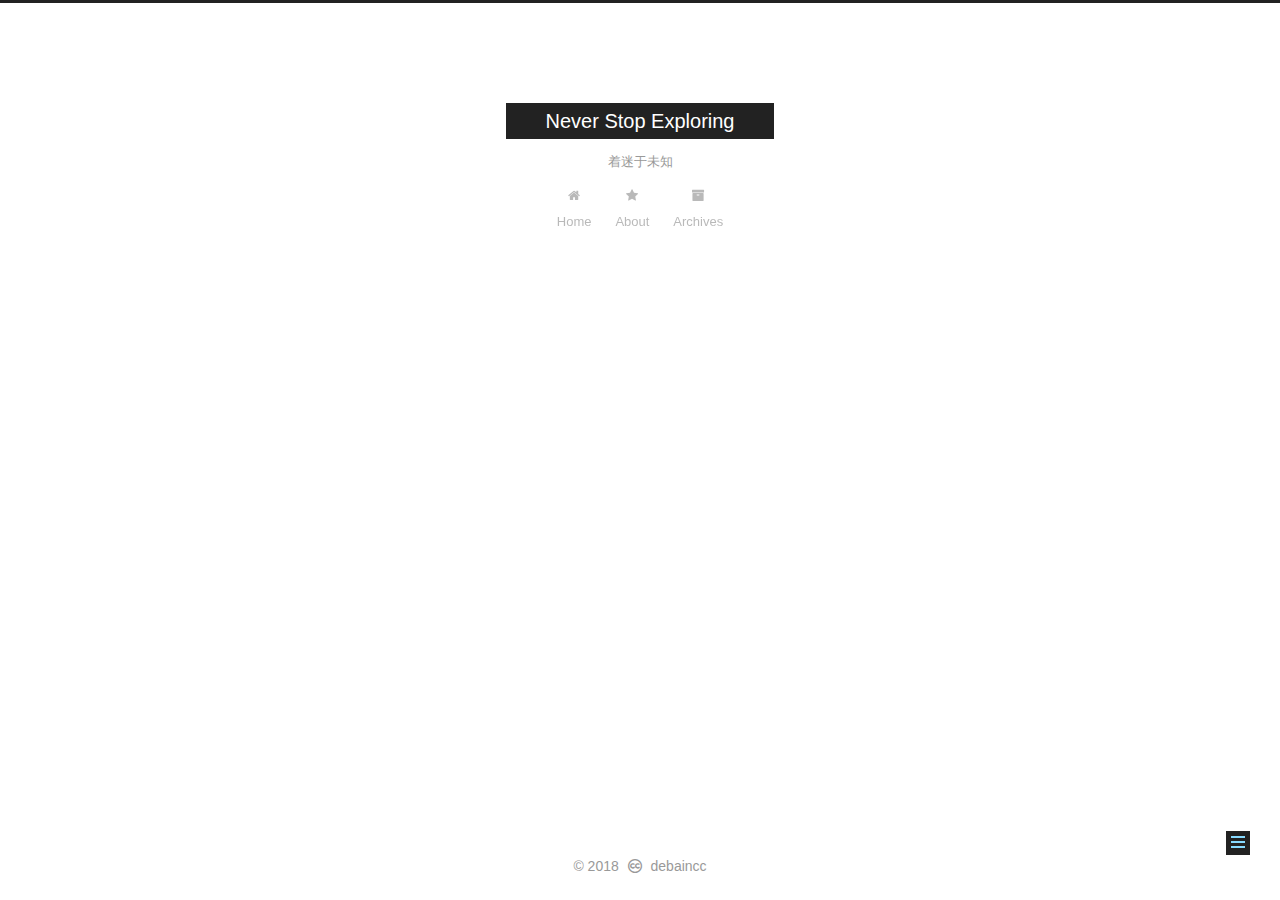
==== commit 369bf6bb: "Site updated: 2018-10-05 02:17:49" ====
--- a/about/index.html
+++ b/about/index.html
@@ -330,6 +330,22 @@
           
 
           
+            <div class="links-of-author motion-element">
+                
+                  <span class="links-of-author-item">
+                    <a href="https://github.com/debiancc" target="_blank" title="GitHub">
+                      
+                        <i class="fa fa-fw fa-github"></i>GitHub</a>
+                  </span>
+                
+                  <span class="links-of-author-item">
+                    <a href="hi@debiancc.me" target="_blank" title="E-Mail">
+                      
+                        <i class="fa fa-fw fa-envelope"></i>E-Mail</a>
+                  </span>
+                
+            </div>
+          
 
           
           
@@ -358,7 +374,7 @@
       <div class="footer-inner">
         <div class="copyright">&copy; <span itemprop="copyrightYear">2018</span>
   <span class="with-love">
-    <i class="fa fa-user"></i>
+    <i class="fa fa-creative-commons"></i>
   </span>
   <span class="author" itemprop="copyrightHolder">debaincc</span>
 
@@ -366,15 +382,9 @@
 </div>
 
 
-  <div class="powered-by">Powered by <a class="theme-link" target="_blank" href="https://hexo.io">Hexo</a></div>
-
-
-
-  <span class="post-meta-divider">|</span>
-
-
-
-  <div class="theme-info">Theme &mdash; <a class="theme-link" target="_blank" href="https://github.com/iissnan/hexo-theme-next">NexT.Muse</a> v5.1.4</div>
+
+
+
 
 
 
--- a/css/main.css
+++ b/css/main.css
@@ -1641,6 +1641,13 @@
 .fancybox-close:hover {
   border: none;
 }
+.post-copyright {
+  margin: 2em 0 0;
+  padding: 0.5em 1em;
+  border-left: 3px solid #ff1700;
+  background-color: #f9f9f9;
+  list-style: none;
+}
 .rtl.post-body p,
 .rtl.post-body a,
 .rtl.post-body h1,
@@ -1822,7 +1829,7 @@
   width: 4px;
   height: 4px;
   border-radius: 50%;
-  background: #d0e5cc;
+  background: #ffc3ff;
 }
 .links-of-blogroll {
   font-size: 13px;
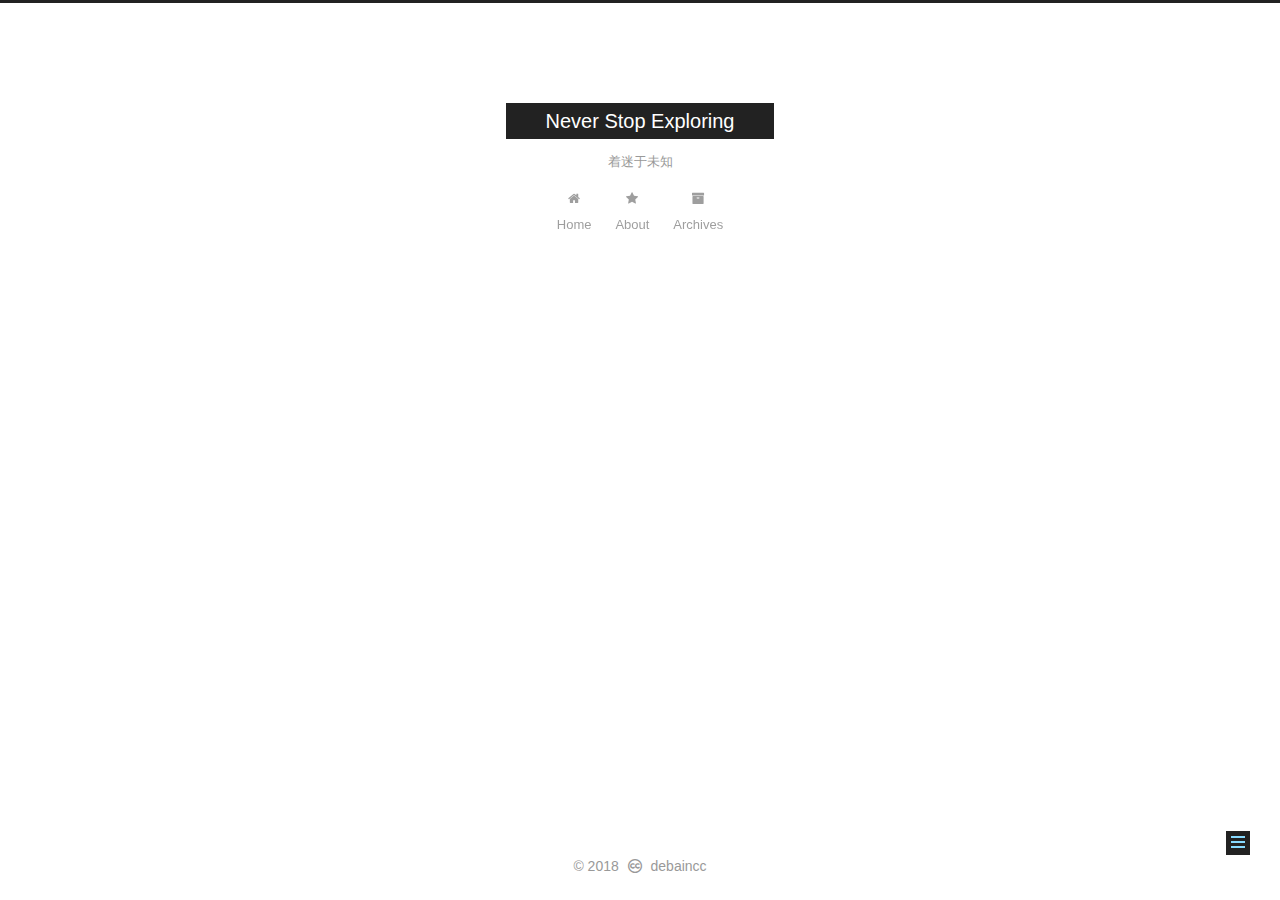
==== commit 7745f8d7: "Site updated: 2018-11-24 21:10:12" ====
--- a/about/index.html
+++ b/about/index.html
@@ -53,13 +53,13 @@
 <link href="/css/main.css?v=5.1.4" rel="stylesheet" type="text/css" />
 
 
-  <link rel="apple-touch-icon" sizes="180x180" href="/images/apple-touch-icon-next.png?v=5.1.4">
-
-
-  <link rel="icon" type="image/png" sizes="32x32" href="/images/favicon-32x32-next.png?v=5.1.4">
-
-
-  <link rel="icon" type="image/png" sizes="16x16" href="/images/favicon-16x16-next.png?v=5.1.4">
+  <link rel="apple-touch-icon" sizes="180x180" href="/images/favicon.png?v=5.1.4">
+
+
+  <link rel="icon" type="image/png" sizes="32x32" href="/images/favicon.png?v=5.1.4">
+
+
+  <link rel="icon" type="image/png" sizes="16x16" href="/images/favicon.png?v=5.1.4">
 
 
   <link rel="mask-icon" href="/images/logo.svg?v=5.1.4" color="#222">
@@ -315,7 +315,7 @@
               
                 <a href="/archives/">
               
-                  <span class="site-state-item-count">1</span>
+                  <span class="site-state-item-count">2</span>
                   <span class="site-state-item-name">posts</span>
                 </a>
               </div>
@@ -339,7 +339,7 @@
                   </span>
                 
                   <span class="links-of-author-item">
-                    <a href="hi@debiancc.me" target="_blank" title="E-Mail">
+                    <a href="mailto:hi@debiancc.me" target="_blank" title="E-Mail">
                       
                         <i class="fa fa-fw fa-envelope"></i>E-Mail</a>
                   </span>
--- a/css/main.css
+++ b/css/main.css
@@ -1829,7 +1829,7 @@
   width: 4px;
   height: 4px;
   border-radius: 50%;
-  background: #ffc3ff;
+  background: #904d91;
 }
 .links-of-blogroll {
   font-size: 13px;
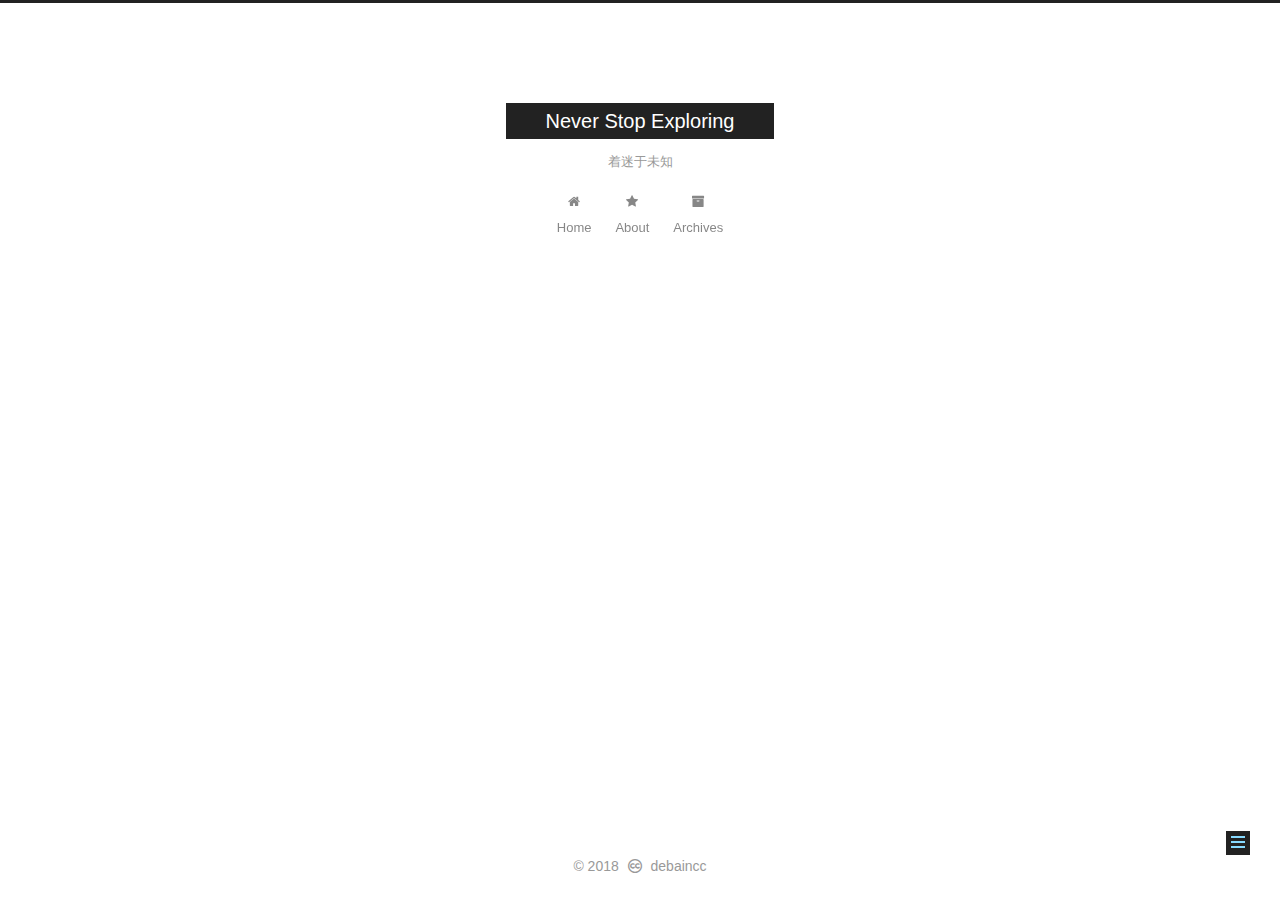
==== commit 4f3519e5: "Site updated: 2018-11-24 21:38:13" ====
--- a/about/index.html
+++ b/about/index.html
@@ -68,7 +68,7 @@
 
 
 
-  <meta name="keywords" content="Hexo, NexT" />
+  <meta name="keywords" content="debiancc, 程序员, 你在看你妈呢" />
 
 
 
@@ -133,6 +133,15 @@
 
 
 
+<script>
+  (function(i,s,o,g,r,a,m){i['GoogleAnalyticsObject']=r;i[r]=i[r]||function(){
+            (i[r].q=i[r].q||[]).push(arguments)},i[r].l=1*new Date();a=s.createElement(o),
+          m=s.getElementsByTagName(o)[0];a.async=1;a.src=g;m.parentNode.insertBefore(a,m)
+  })(window,document,'script','https://www.google-analytics.com/analytics.js','ga');
+  ga('create', 'UA-61516918-1', 'auto');
+  ga('send', 'pageview');
+</script>
+
 
 
 
--- a/css/main.css
+++ b/css/main.css
@@ -1829,7 +1829,7 @@
   width: 4px;
   height: 4px;
   border-radius: 50%;
-  background: #904d91;
+  background: #bd70ff;
 }
 .links-of-blogroll {
   font-size: 13px;
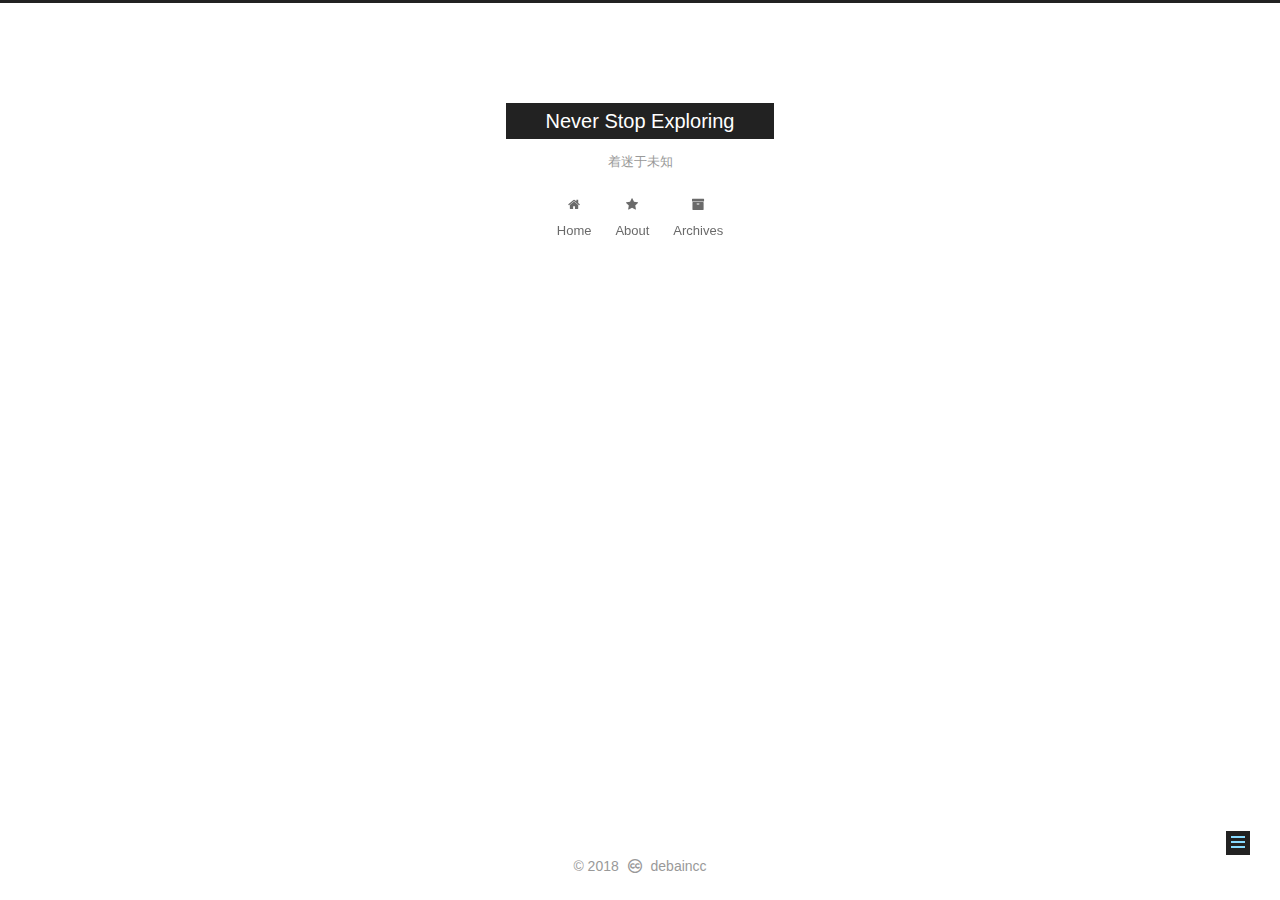
==== commit c2302db6: "Site updated: 2018-11-25 21:00:44" ====
--- a/about/index.html
+++ b/about/index.html
@@ -284,7 +284,12 @@
 
   
     <div class="comments" id="comments">
+      
+        <div onclick="showGitment()" id="gitment-display-button">Show comments from Gitment</div>
+        <div id="gitment-container" style="display:none"></div>
+      
     </div>
+
   
 
 
@@ -534,30 +539,54 @@
 
 
 
-
-
-
-  <script src="//cdn1.lncld.net/static/js/3.0.4/av-min.js"></script>
-  <script src="//unpkg.com/valine/dist/Valine.min.js"></script>
-  
-  <script type="text/javascript">
-    var GUEST = ['nick','mail','link'];
-    var guest = 'nick,mail,link';
-    guest = guest.split(',').filter(item=>{
-      return GUEST.indexOf(item)>-1;
-    });
-    new Valine({
-        el: '#comments' ,
-        verify: true,
-        notify: false,
-        appId: 'GdkSOOw5vYKN2gISis4T5c6l-gzGzoHsz',
-        appKey: 'bnoTFtNhoXk9dy1do5fguX56',
-        placeholder: '欢迎斧正',
-        avatar:'',
-        guest_info:guest,
-        pageSize:'10' || 10,
-    });
-  </script>
+<!-- LOCAL: You can save these files to your site and update links -->
+    
+        
+        <link rel="stylesheet" href="https://aimingoo.github.io/gitmint/style/default.css">
+        <script src="https://aimingoo.github.io/gitmint/dist/gitmint.browser.js"></script>
+    
+<!-- END LOCAL -->
+
+    
+      <style>
+        a.gitment-editor-footer-tip { display: none; }
+        .gitment-container.gitment-footer-container { display: none; }
+      </style>
+    
+
+    
+      <script type="text/javascript">
+      function renderGitment(){
+        var gitment = new Gitmint({
+            id: window.location.pathname, 
+            owner: 'debiancc',
+            repo: 'https://github.com/Debiancc/debiancc.github.io',
+            
+            lang: "" || navigator.language || navigator.systemLanguage || navigator.userLanguage,
+            
+            oauth: {
+            
+            
+                client_secret: '787444f65883f385618de74b7561c5f062b2bdcc',
+            
+                client_id: 'f2624e5c8f8cf8edd626'
+            }});
+        gitment.render('gitment-container');
+      }
+
+      
+      function showGitment(){
+        document.getElementById("gitment-display-button").style.display = "none";
+        document.getElementById("gitment-container").style.display = "block";
+        renderGitment();
+      }
+      
+      </script>
+    
+
+
+
+
 
 
 
--- a/css/main.css
+++ b/css/main.css
@@ -1829,7 +1829,7 @@
   width: 4px;
   height: 4px;
   border-radius: 50%;
-  background: #bd70ff;
+  background: #ad3d5c;
 }
 .links-of-blogroll {
   font-size: 13px;
@@ -2214,6 +2214,19 @@
 .theme-next .this_ua.browser.QQBrowser {
   background-color: #78ace9 !important;
   border-color: #4cae4c !important;
+}
+#gitment-display-button {
+  display: inline-block;
+  padding: 0 15px;
+  color: #0a9caf;
+  cursor: pointer;
+  font-size: 14px;
+  border: 1px solid #0a9caf;
+  border-radius: 4px;
+}
+#gitment-display-button:hover {
+  color: #fff;
+  background: #0a9caf;
 }
 .post-spread {
   margin-top: 20px;
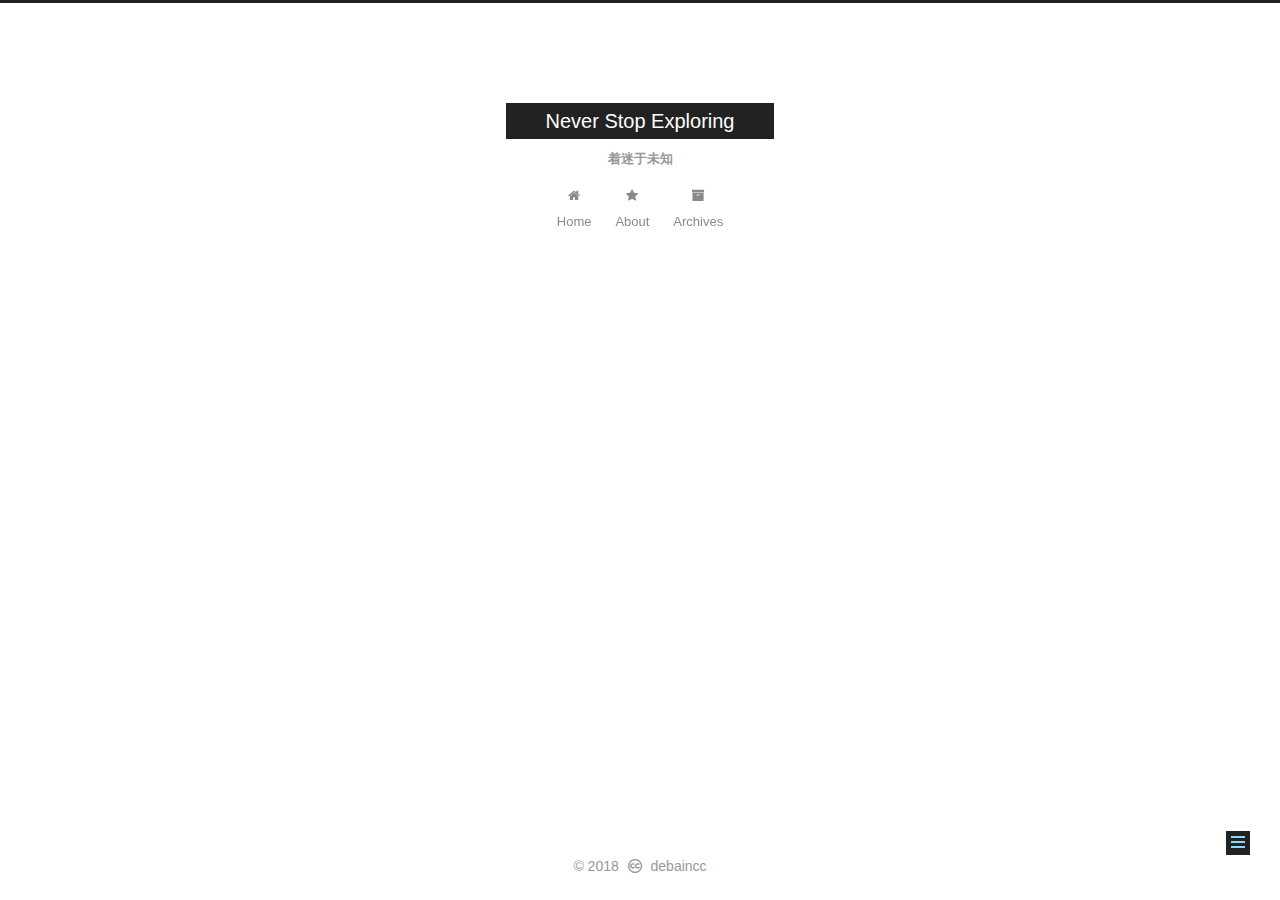
==== commit 025e9fef: "Site updated: 2018-11-25 21:50:12" ====
--- a/about/index.html
+++ b/about/index.html
@@ -171,7 +171,7 @@
       </a>
     </div>
       
-        <p class="site-subtitle">着迷于未知</p>
+        <h1 class="site-subtitle" itemprop="description">着迷于未知</h1>
       
   </div>
 
@@ -246,7 +246,7 @@
     <div class="post-block page">
       <header class="post-header">
 
-	<h1 class="post-title" itemprop="name headline">关于我</h1>
+	<h2 class="post-title" itemprop="name headline">关于我</h2>
 
 
 
@@ -284,14 +284,11 @@
 
   
     <div class="comments" id="comments">
-      
-        <div onclick="showGitment()" id="gitment-display-button">Show comments from Gitment</div>
-        <div id="gitment-container" style="display:none"></div>
-      
     </div>
-
-  
-
+  
+
+
+  <div id="gitalk-container"></div>
 
 
         </div>
@@ -539,53 +536,26 @@
 
 
 
-<!-- LOCAL: You can save these files to your site and update links -->
-    
-        
-        <link rel="stylesheet" href="https://aimingoo.github.io/gitmint/style/default.css">
-        <script src="https://aimingoo.github.io/gitmint/dist/gitmint.browser.js"></script>
-    
-<!-- END LOCAL -->
-
-    
-      <style>
-        a.gitment-editor-footer-tip { display: none; }
-        .gitment-container.gitment-footer-container { display: none; }
-      </style>
-    
-
-    
-      <script type="text/javascript">
-      function renderGitment(){
-        var gitment = new Gitmint({
-            id: window.location.pathname, 
-            owner: 'debiancc',
-            repo: 'https://github.com/Debiancc/debiancc.github.io',
-            
-            lang: "" || navigator.language || navigator.systemLanguage || navigator.userLanguage,
-            
-            oauth: {
-            
-            
-                client_secret: '787444f65883f385618de74b7561c5f062b2bdcc',
-            
-                client_id: 'f2624e5c8f8cf8edd626'
-            }});
-        gitment.render('gitment-container');
-      }
-
-      
-      function showGitment(){
-        document.getElementById("gitment-display-button").style.display = "none";
-        document.getElementById("gitment-container").style.display = "block";
-        renderGitment();
-      }
-      
-      </script>
-    
-
-
-
+
+
+
+
+
+  <link rel="stylesheet" href="https://unpkg.com/gitalk/dist/gitalk.css">
+  <script src="https://unpkg.com/gitalk/dist/gitalk.min.js"></script>
+  <script src="https://rawgit.com/qhh0205/78e9e0b1f3114db6737f3ed8cdd51d3a/raw/3894c5be5aa2378336b1f5ee0f296fa0b22d06e9/md5.min.js"></script>
+   <script type="text/javascript">
+        var gitalk = new Gitalk({
+          clientID: 'f2624e5c8f8cf8edd626',
+          clientSecret: '787444f65883f385618de74b7561c5f062b2bdcc',
+          repo: 'debiancc.github.io',
+          owner: 'Debiancc',
+          admin: ['Debiancc'],
+          id: md5(location.pathname),
+          distractionFreeMode: 'true'
+        })
+        gitalk.render('gitalk-container')
+       </script>
 
 
 
--- a/css/main.css
+++ b/css/main.css
@@ -1829,7 +1829,7 @@
   width: 4px;
   height: 4px;
   border-radius: 50%;
-  background: #ad3d5c;
+  background: #0521ff;
 }
 .links-of-blogroll {
   font-size: 13px;
@@ -2214,19 +2214,6 @@
 .theme-next .this_ua.browser.QQBrowser {
   background-color: #78ace9 !important;
   border-color: #4cae4c !important;
-}
-#gitment-display-button {
-  display: inline-block;
-  padding: 0 15px;
-  color: #0a9caf;
-  cursor: pointer;
-  font-size: 14px;
-  border: 1px solid #0a9caf;
-  border-radius: 4px;
-}
-#gitment-display-button:hover {
-  color: #fff;
-  background: #0a9caf;
 }
 .post-spread {
   margin-top: 20px;
@@ -2382,6 +2369,14 @@
   content: "|";
   padding-left: 10px;
 }
+.gt-header a,
+.gt-comments a,
+.gt-popup a {
+  border-bottom: none;
+}
+.gt-container .gt-popup .gt-action.is--active:before {
+  top: 0.7em;
+}
 .page-archive .archive-page-counter {
   position: relative;
   top: 3px;
